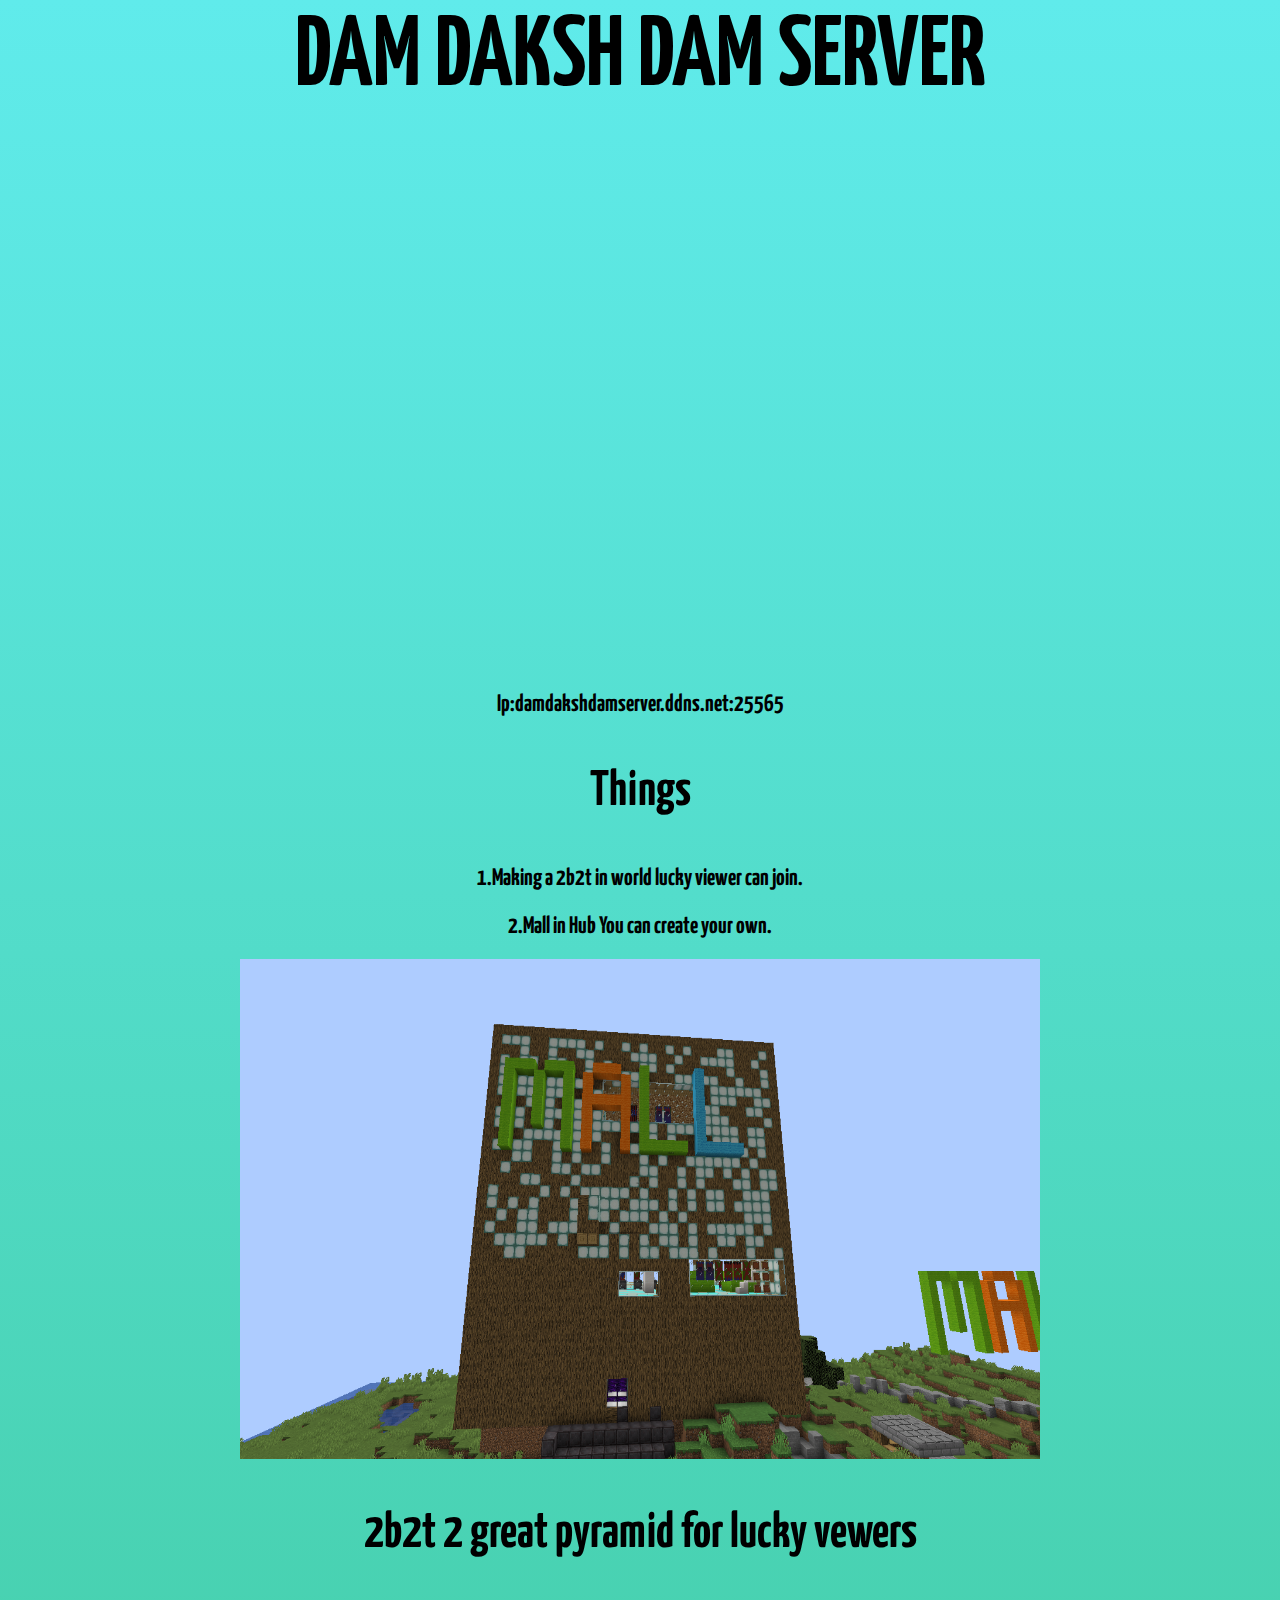
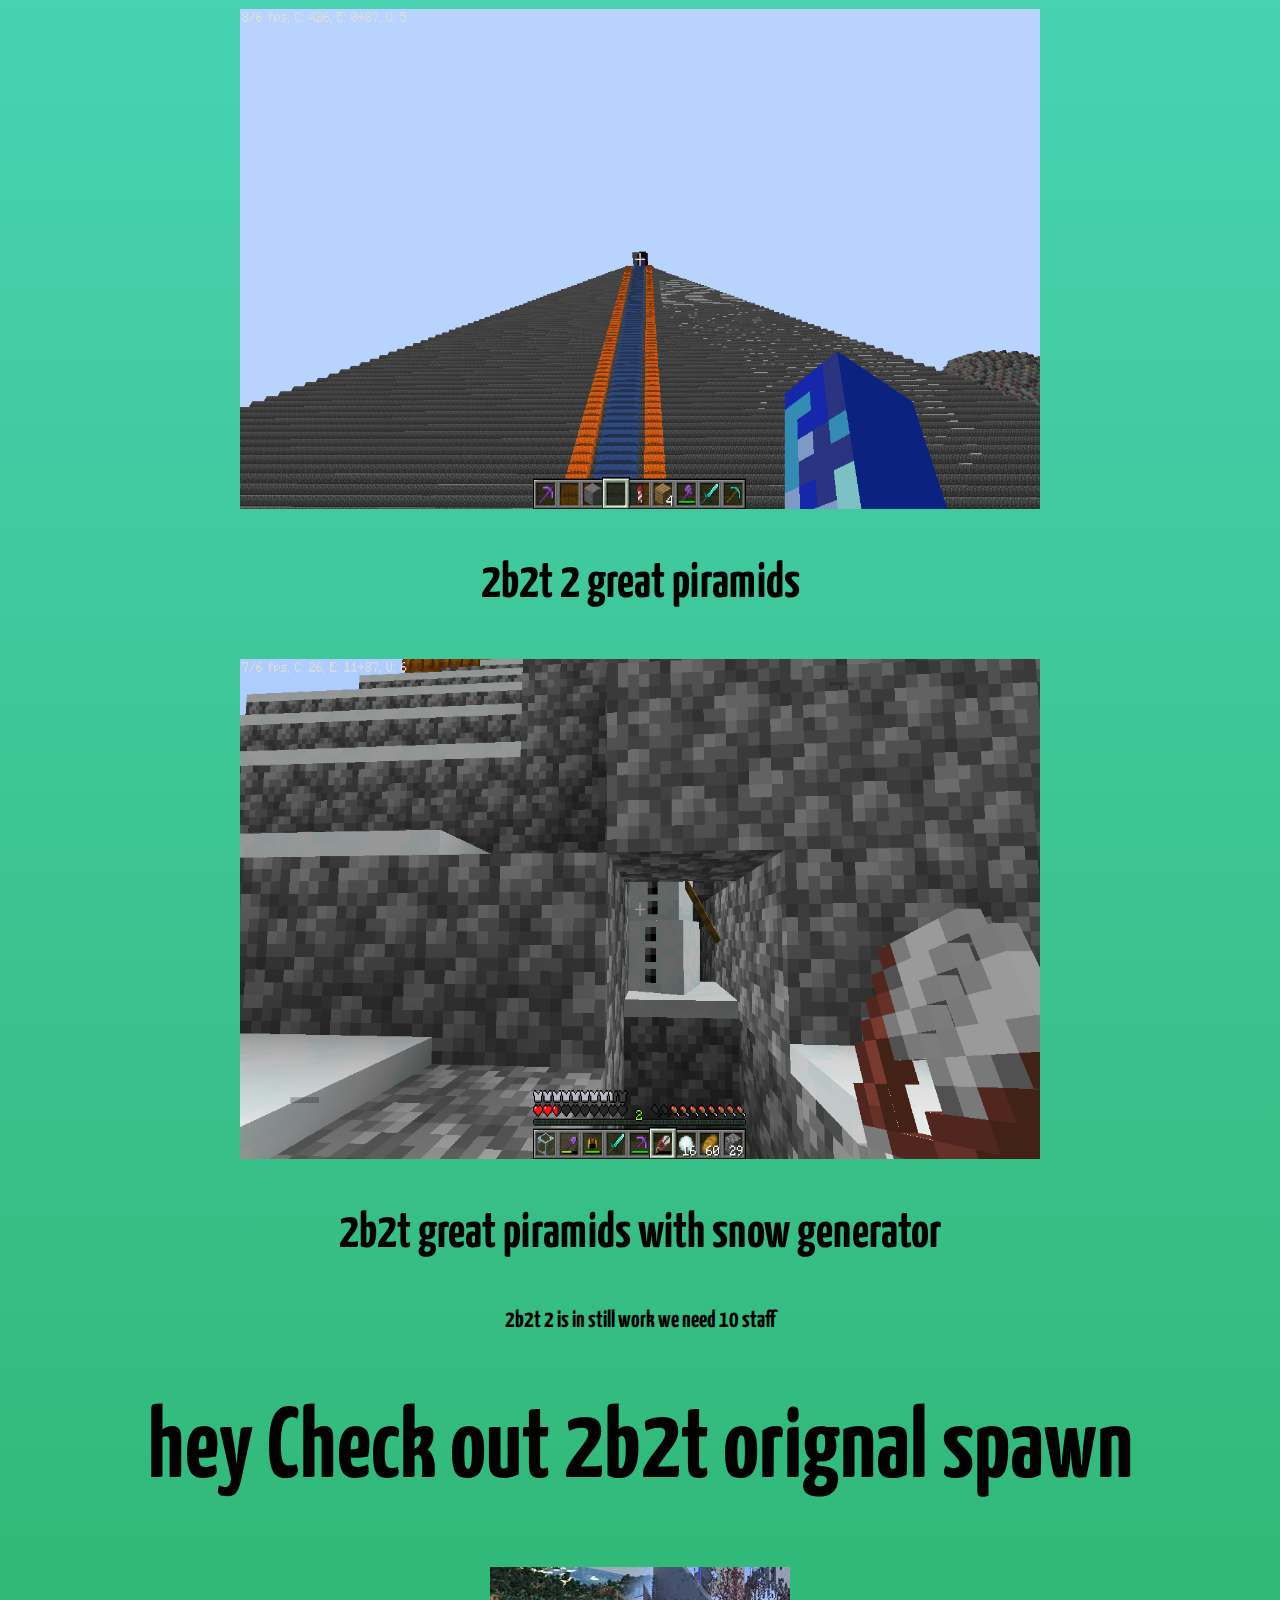
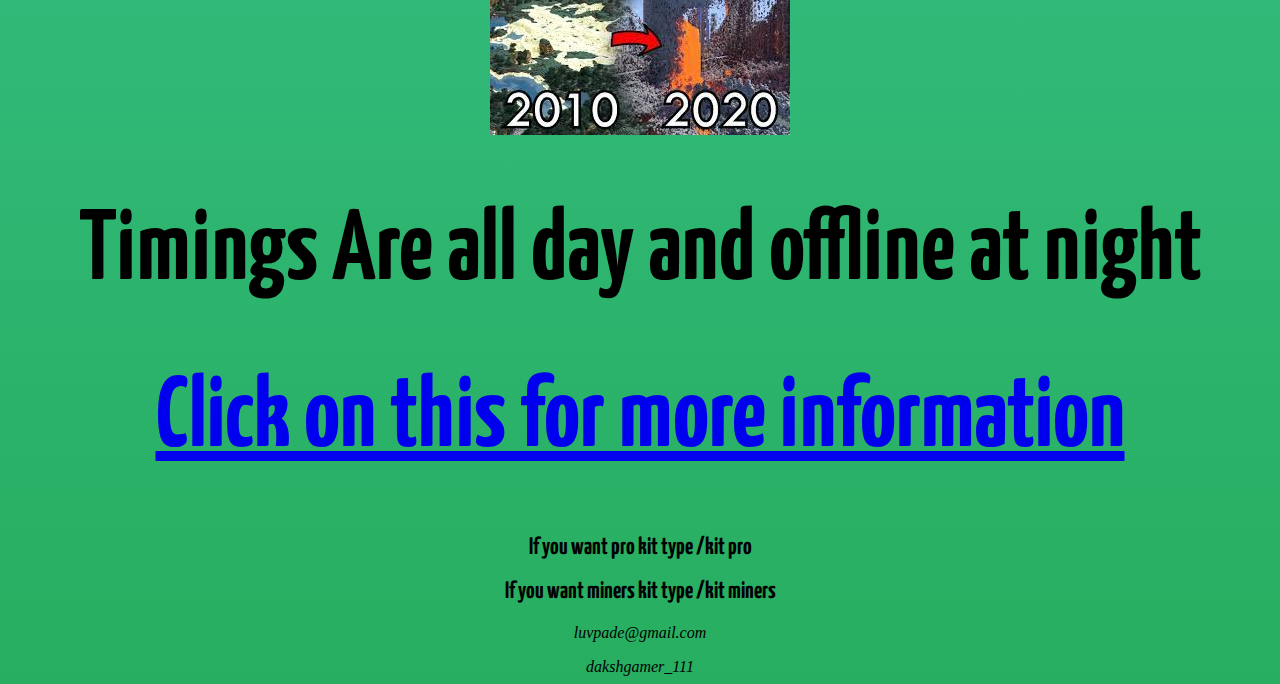
==== index.html @ b47094e1 "Update index.html" ====
<html>
  <head>
      <title>DAM DAKSH DAM SERVER</title>
       <link rel="stylesheet" type="text/css" href="style.css">
      <link rel="preconnect" href="https://fonts.gstatic.com">
<link href="https://fonts.googleapis.com/css2?family=Yanone+Kaffeesatz:wght@700&display=swap" rel="stylesheet">
    <link rel="preconnect" href="https://fonts.gstatic.com">
<link href="https://fonts.googleapis.com/css2?family=Josefin+Sans:ital@0;1&family=Yanone+Kaffeesatz:wght@700&display=swap" rel="stylesheet">
    <link rel="shortcut icon" type="image/png" href="3.png">
    <script src="main.js"></script>
  </head>
  <body>
    <h1>DAM DAKSH DAM SERVER</h1>
      <section>
          <div></div><br>
          <iframe width="853" height="480" src="https://www.youtube.com/embed/7zQIPbxpV8Y" title="YouTube video player" frameborder="0" allow="accelerometer; autoplay; clipboard-write; encrypted-media; gyroscope; picture-in-picture" allowfullscreen></iframe>
          <h2>Ip:damdakshdamserver.ddns.net:25565 </h2>
      </section>
      <section>
      <h3>Things</h3>
      <h2>1.Making a 2b2t in world lucky viewer can join.
          <p></p>
          2.Mall in Hub You can create your own.
        </h2>
      <a href="https://www.youtube.com/channel/UCymNrrX78J0guOyDTLupPgQ" target="_blank"><img src="2021-04-03_13.03.31.png" alt="mallinserver" width="800" height="500"></a>
          <h3>2b2t 2 great pyramid for lucky vewers</h3>
          <img src="2021-04-03_13.21.26.png" alt="mallinserver" width="800" height="500">
          <h3>2b2t 2 great piramids</h3>
          <img src="2021-04-03_15.40.05.png" alt="mallinserver" width="800" height="500">
          <h3>2b2t great piramids  with snow generator</h3>
          <h2>2b2t 2 is in still work we need 10 staff </h2>
          <h1>hey Check out 2b2t orignal spawn </h1>
          <img src="[data-uri]"
      </section>
    <h1>Timings Are all day and offline at night</h1>
    <a href="https://darshpatel123.github.io/My-pearsnol-website-By-darsh/" target="_blank"><h1>Click on this for more information</h1></a>
    <section>
          <h2 onclick="one()"id="j1">If you want pro kit type /kit pro</h2><p></p>
      <h2 onclick="two()"id="j2">If you want miners kit type /kit miners</h2></section>
    <section><i class="fa fa-envelope-o" aria-hidden="true"><span class="material-icons-outlined">luvpade@gmail.com

      </i><p></p>
      <i class="fa fa-envelope-o" aria-hidden="true"><span class="material-icons-outlined">dakshgamer_111

</i></section>
      
          
  </body>
 <html>
---- style.css ----
body {
    text-align: center;
    background: linear-gradient(#60ebeb 0%, #27ae60 100%);
}

h1 {
    font-family: 'Yanone Kaffeesatz', sans-serif;
  font-size: 100px;
}


h2{
    font-family: 'Josefin Sans', sans-serif;
font-family: 'Yanone Kaffeesatz', sans-serif;
}
h3{

  font-size: 50px;
font-family: 'Yanone Kaffeesatz', sans-serif;
}
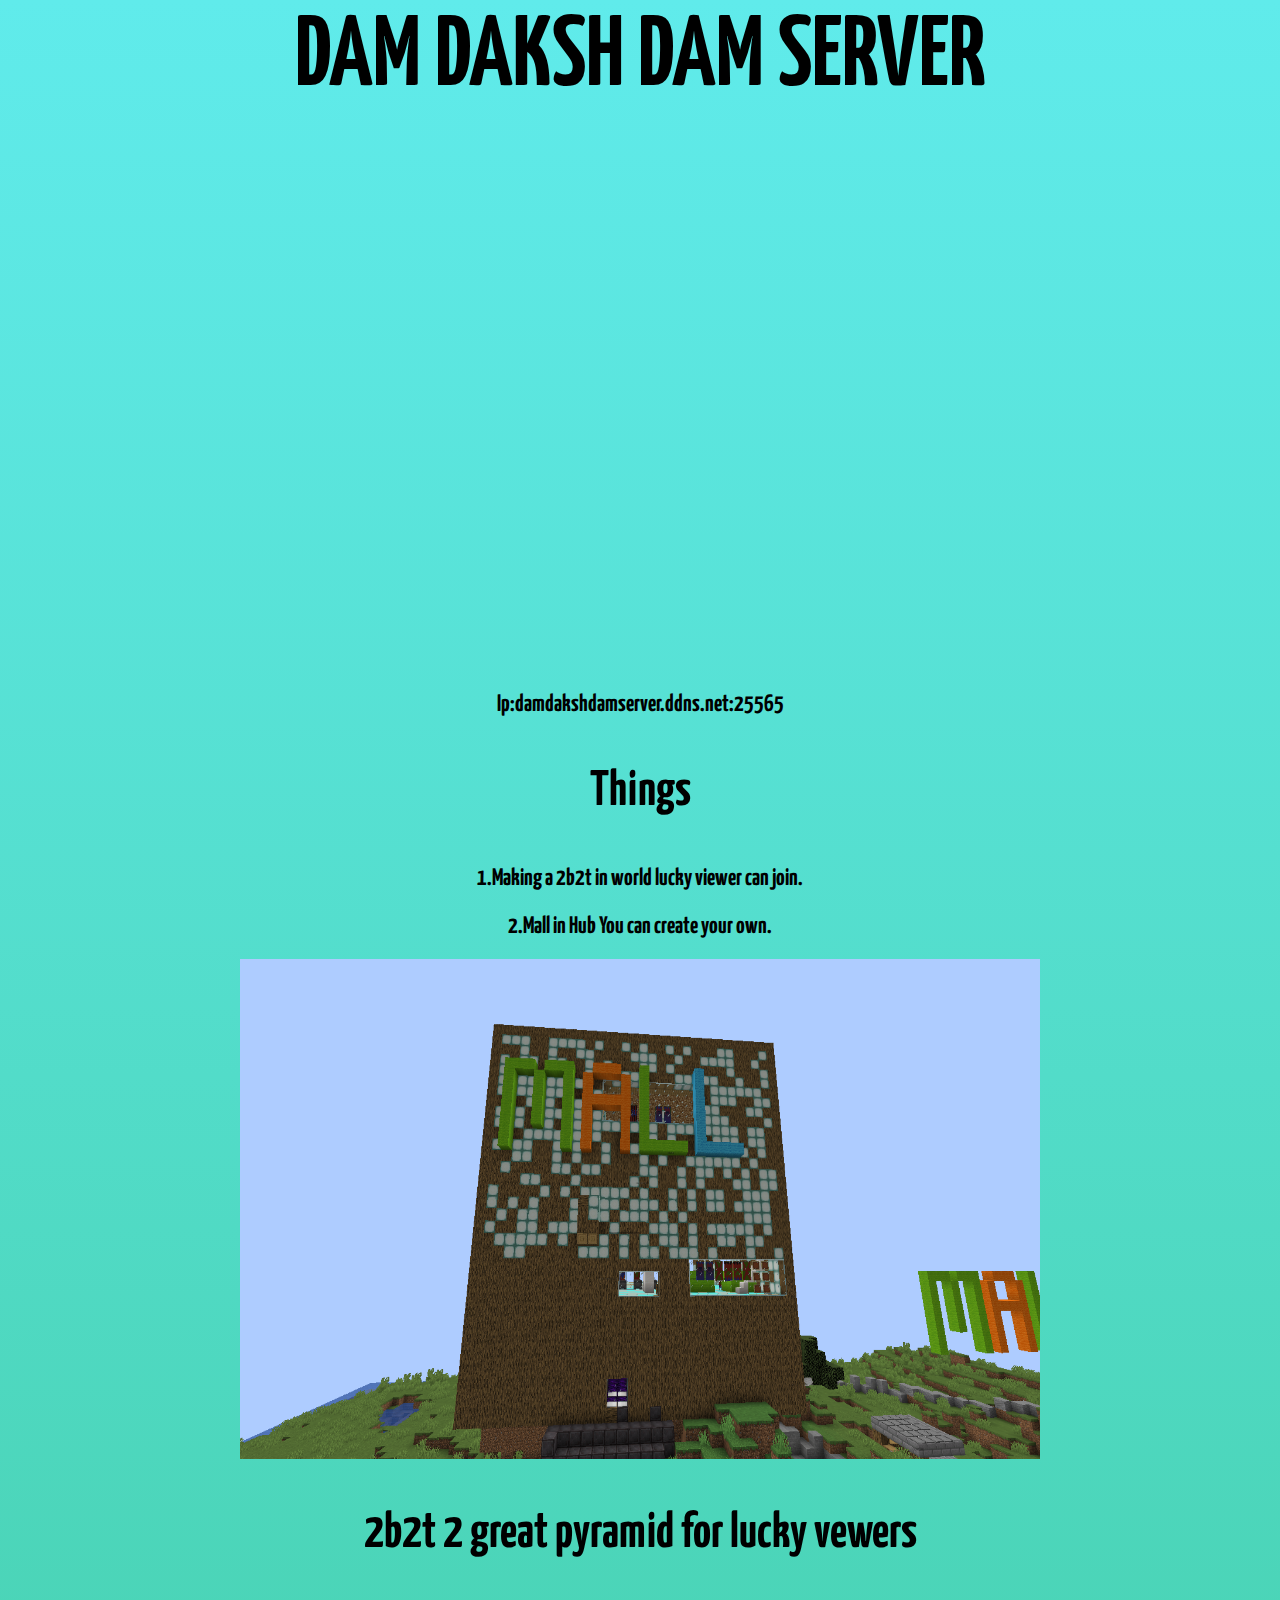
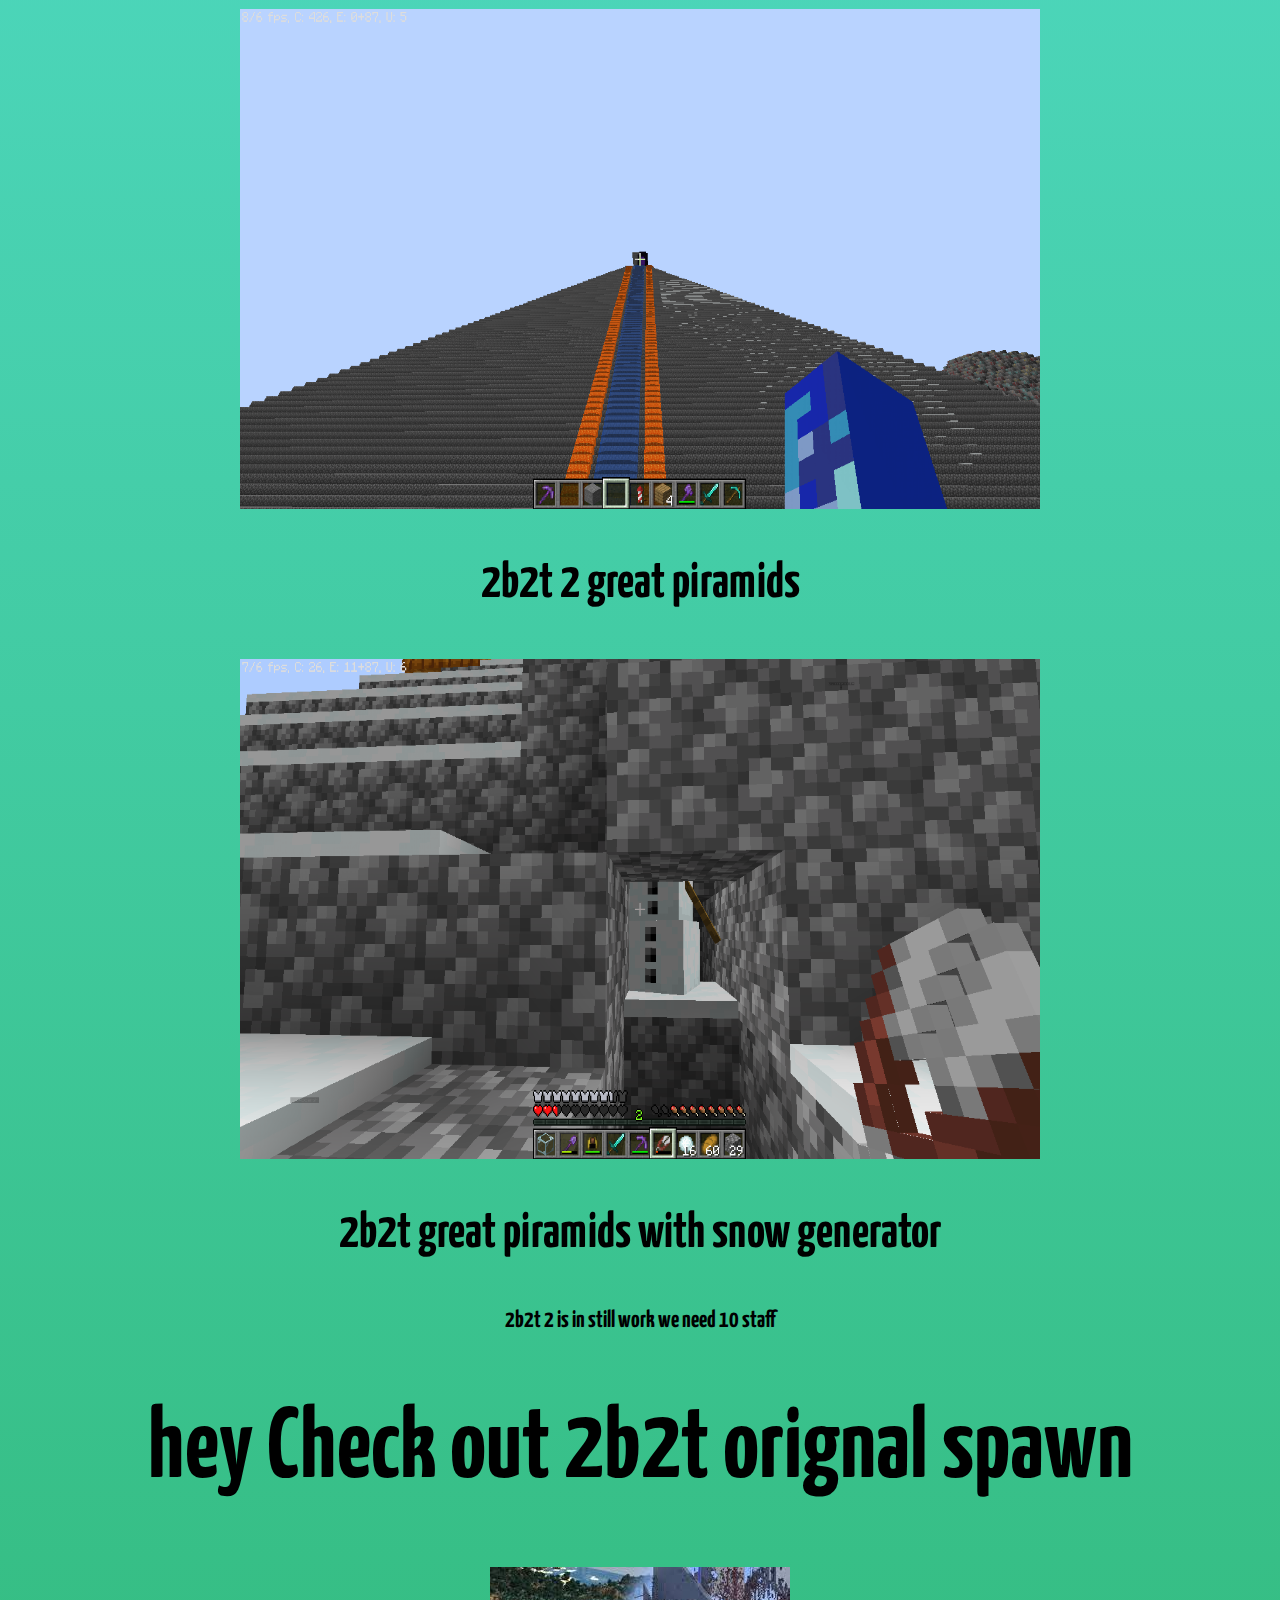
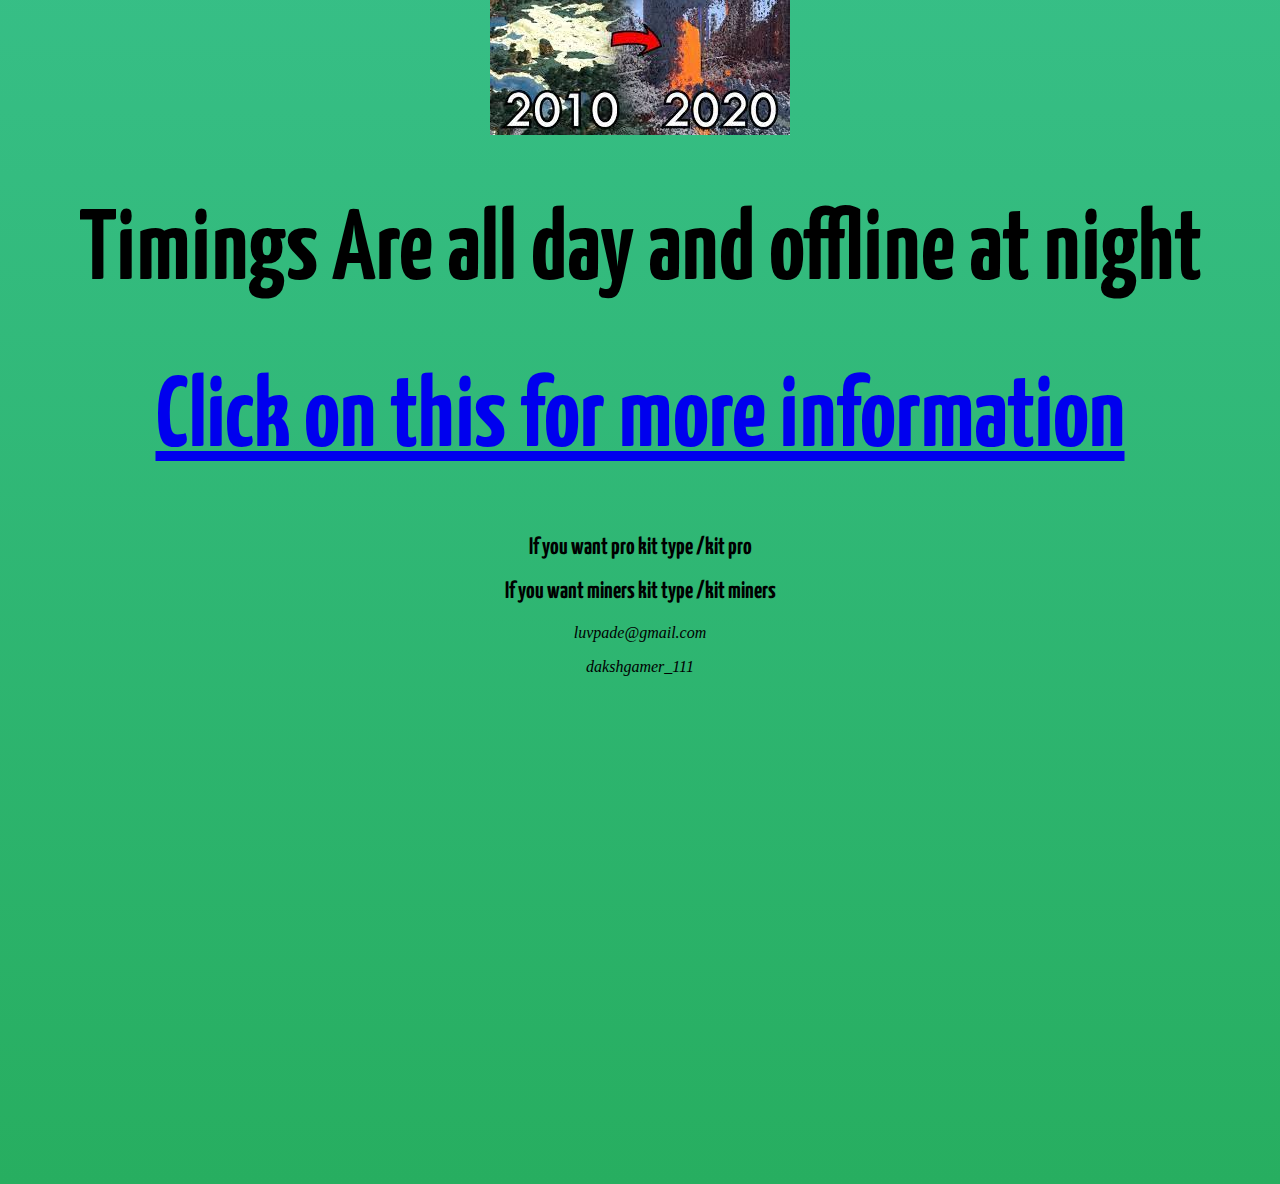
==== commit 2339c1cc: "Update index.html" ====
--- a/index.html
+++ b/index.html
@@ -14,7 +14,7 @@
       <section>
           <div></div><br>
           <iframe width="853" height="480" src="https://www.youtube.com/embed/7zQIPbxpV8Y" title="YouTube video player" frameborder="0" allow="accelerometer; autoplay; clipboard-write; encrypted-media; gyroscope; picture-in-picture" allowfullscreen></iframe>
-          <h2>Ip:damdakshdamserver.ddns.net:25565 </h2>
+          <h2>Ip:damdakshdamserver.ddns.net:25565</h2>
       </section>
       <section>
       <h3>Things</h3>
@@ -43,6 +43,7 @@
       <i class="fa fa-envelope-o" aria-hidden="true"><span class="material-icons-outlined">dakshgamer_111
 
 </i></section>
+      <section><a href="https://discord.gg/YuksMXqMN9"><iframe src="https://discordapp.com/widget?id=783204835788980234&theme=dark" width="350" height="500" allowtransparency="true" frameborder="0" sandbox="allow-popups allow-popups-to-escape-sandbox allow-same-origin allow-scripts"></iframe></a></section>
       
           
   </body>
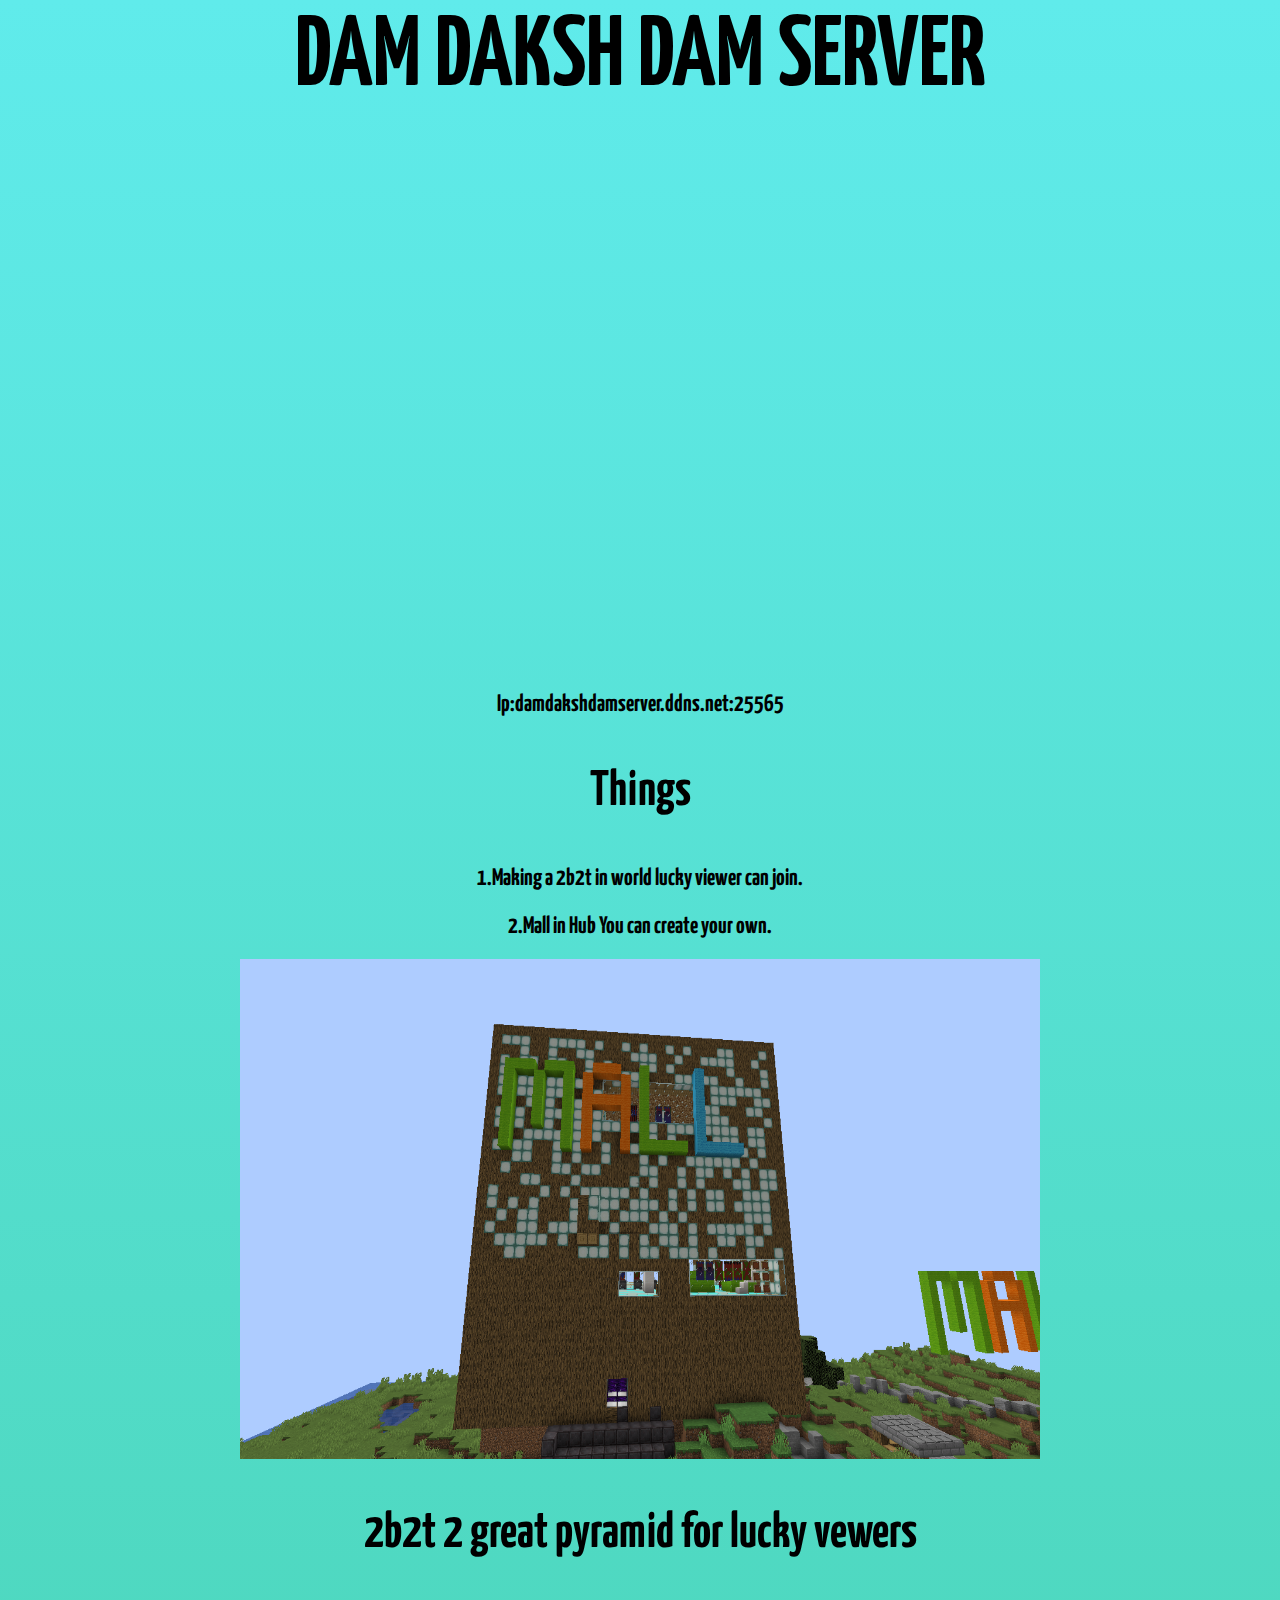
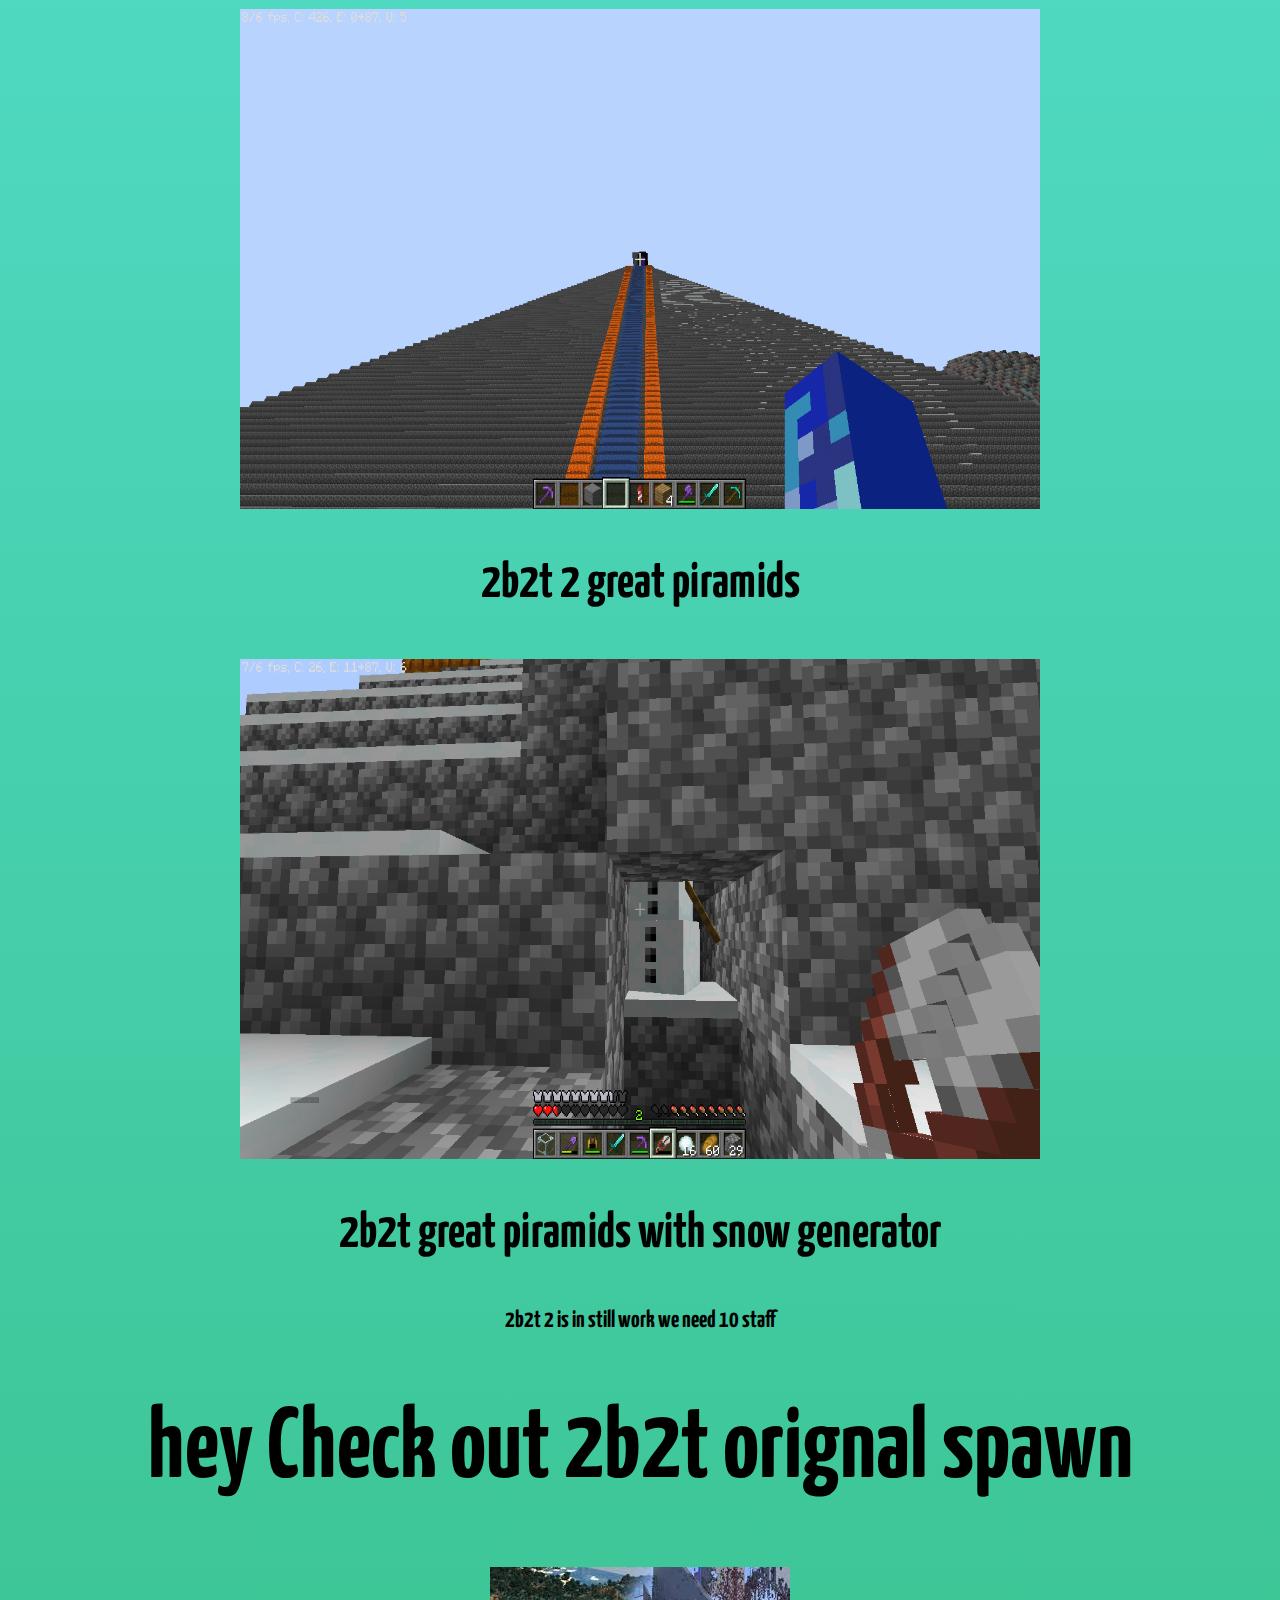
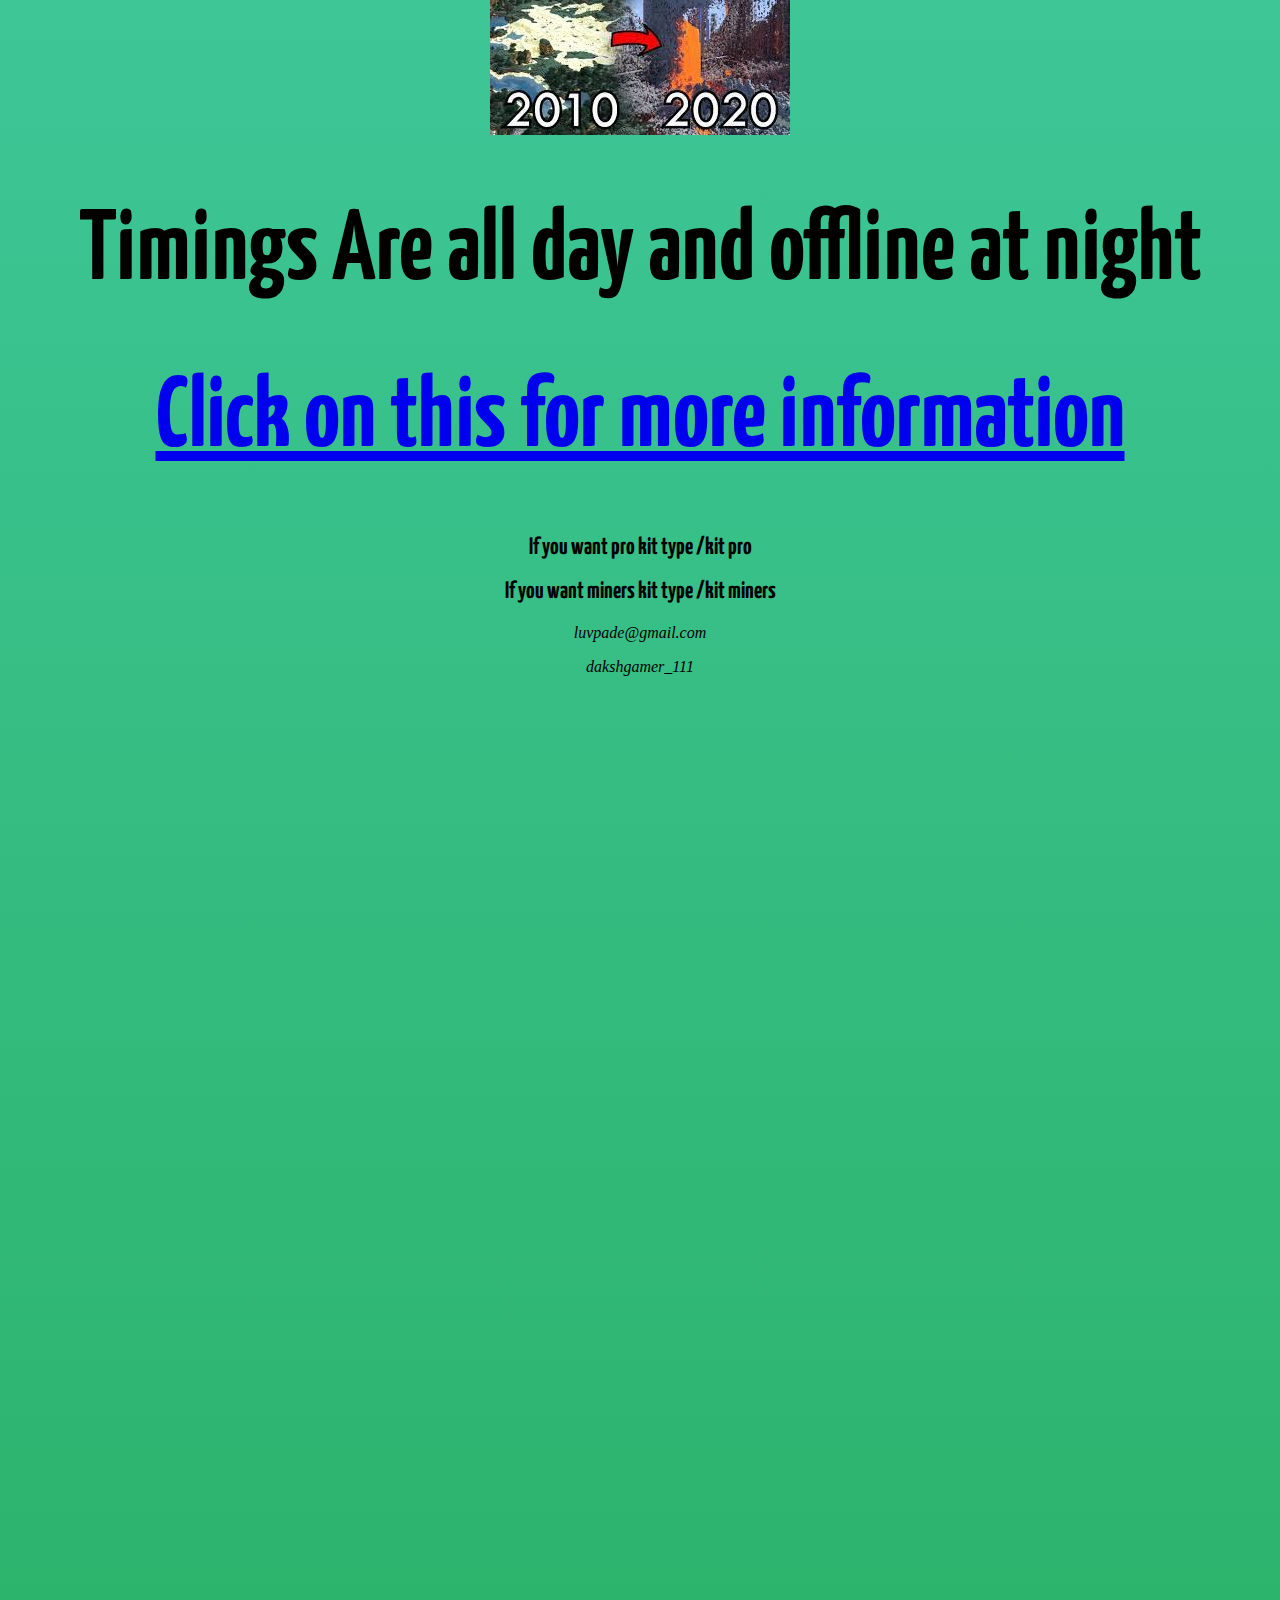
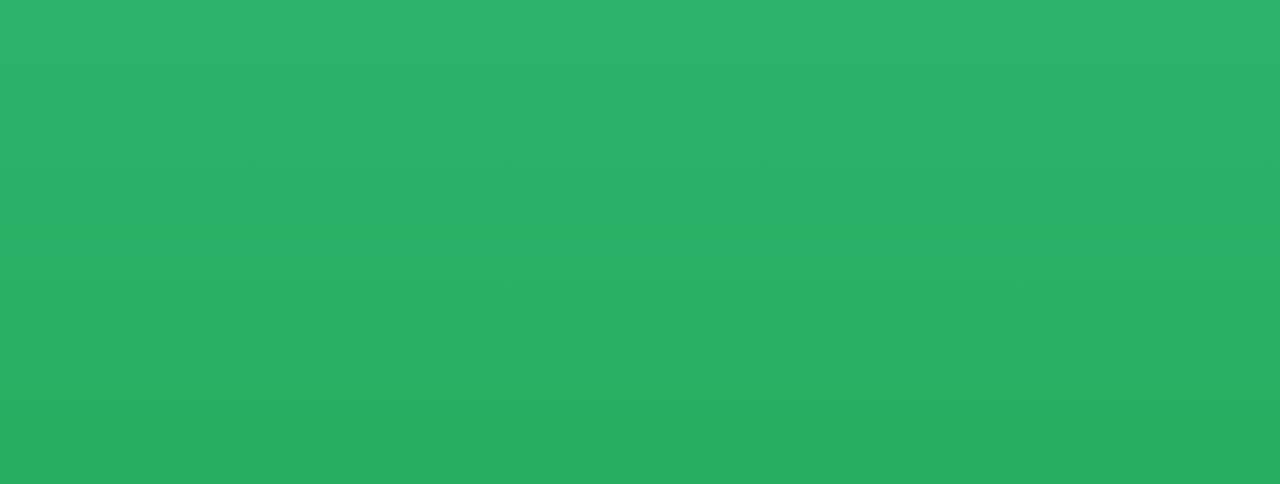
==== commit ee2b0a9e: "Update index.html" ====
--- a/index.html
+++ b/index.html
@@ -44,7 +44,7 @@
 
 </i></section>
       <section><a href="https://discord.gg/YuksMXqMN9"><iframe src="https://discordapp.com/widget?id=783204835788980234&theme=dark" width="350" height="500" allowtransparency="true" frameborder="0" sandbox="allow-popups allow-popups-to-escape-sandbox allow-same-origin allow-scripts"></iframe></a></section>
-      
+      <section><a><iframe src="https://www.youtube.com/channel/UCymNrrX78J0guOyDTLupPgQ" width="900" height="900" allowtransparency="true" frameborder="0" sandbox="allow-popups allow-popups-to-escape-sandbox allow-same-origin allow-scripts"></iframe><a></section>      
           
   </body>
  <html> 
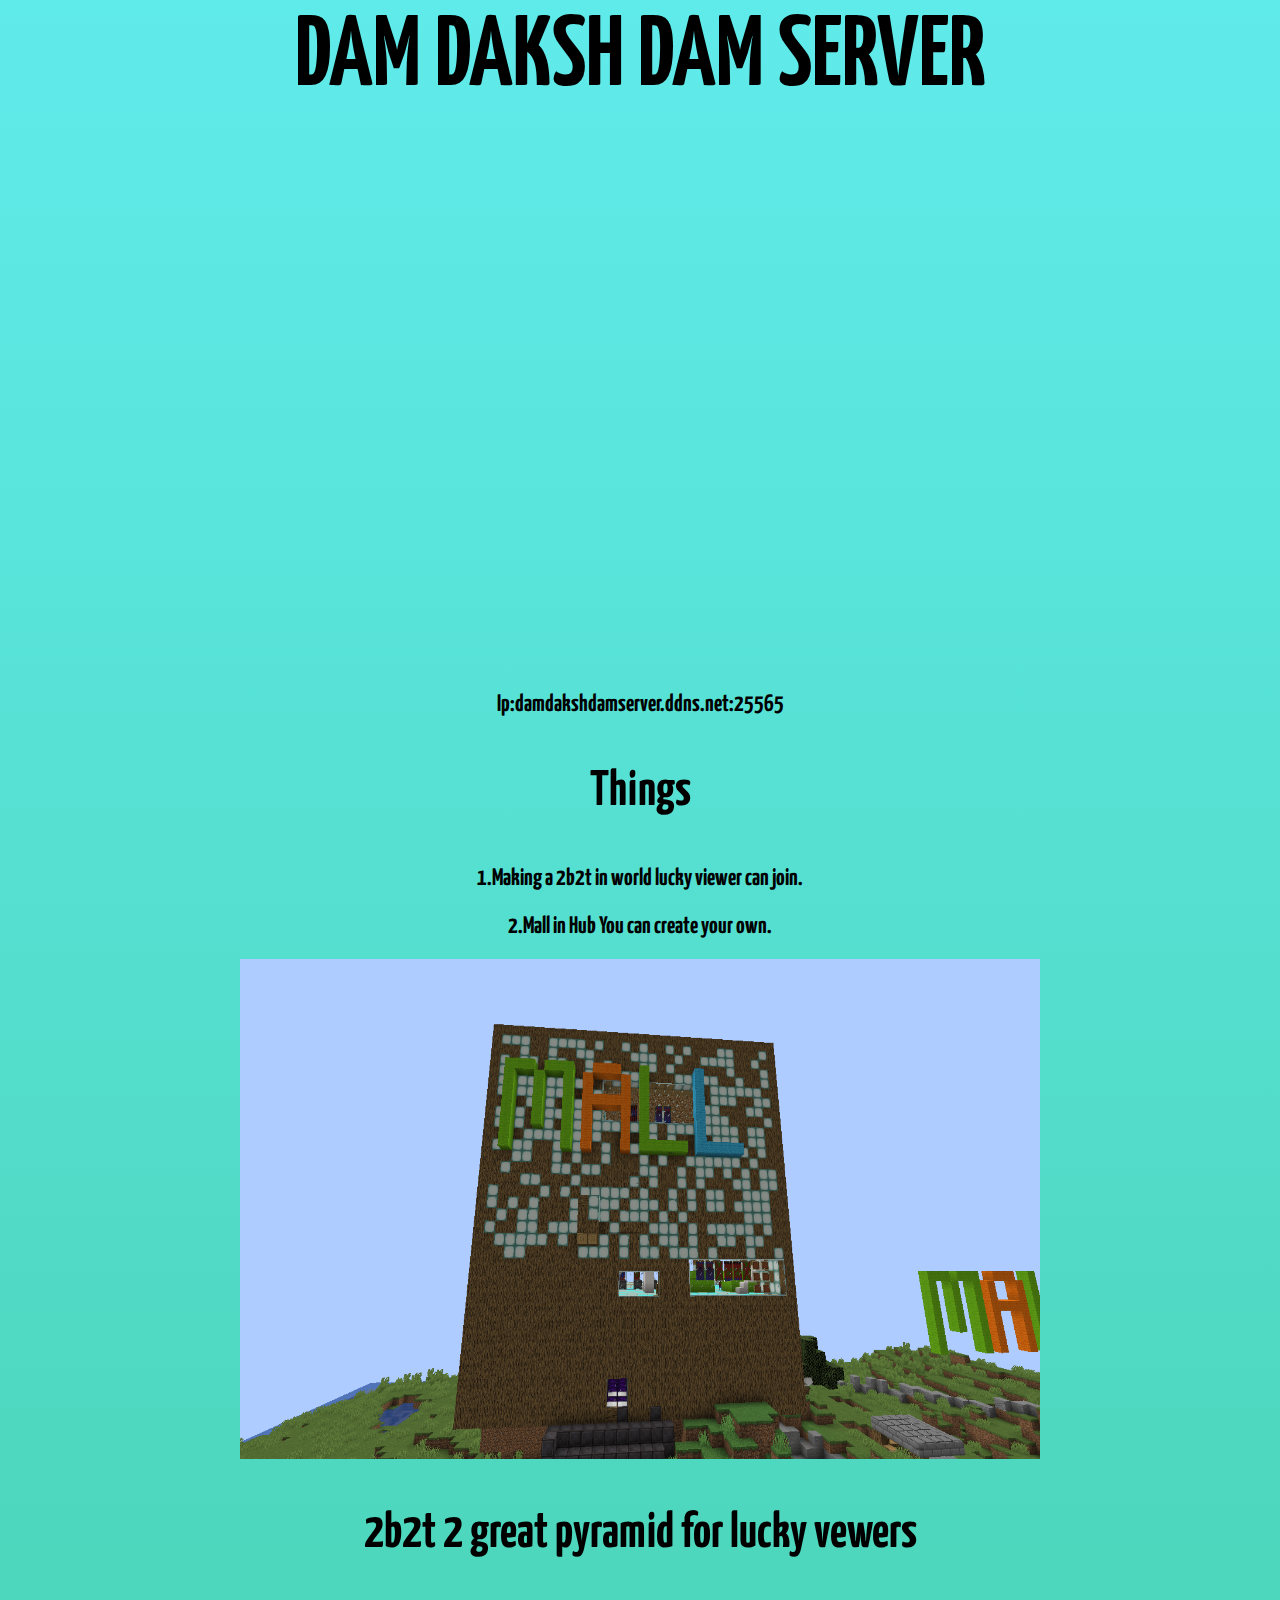
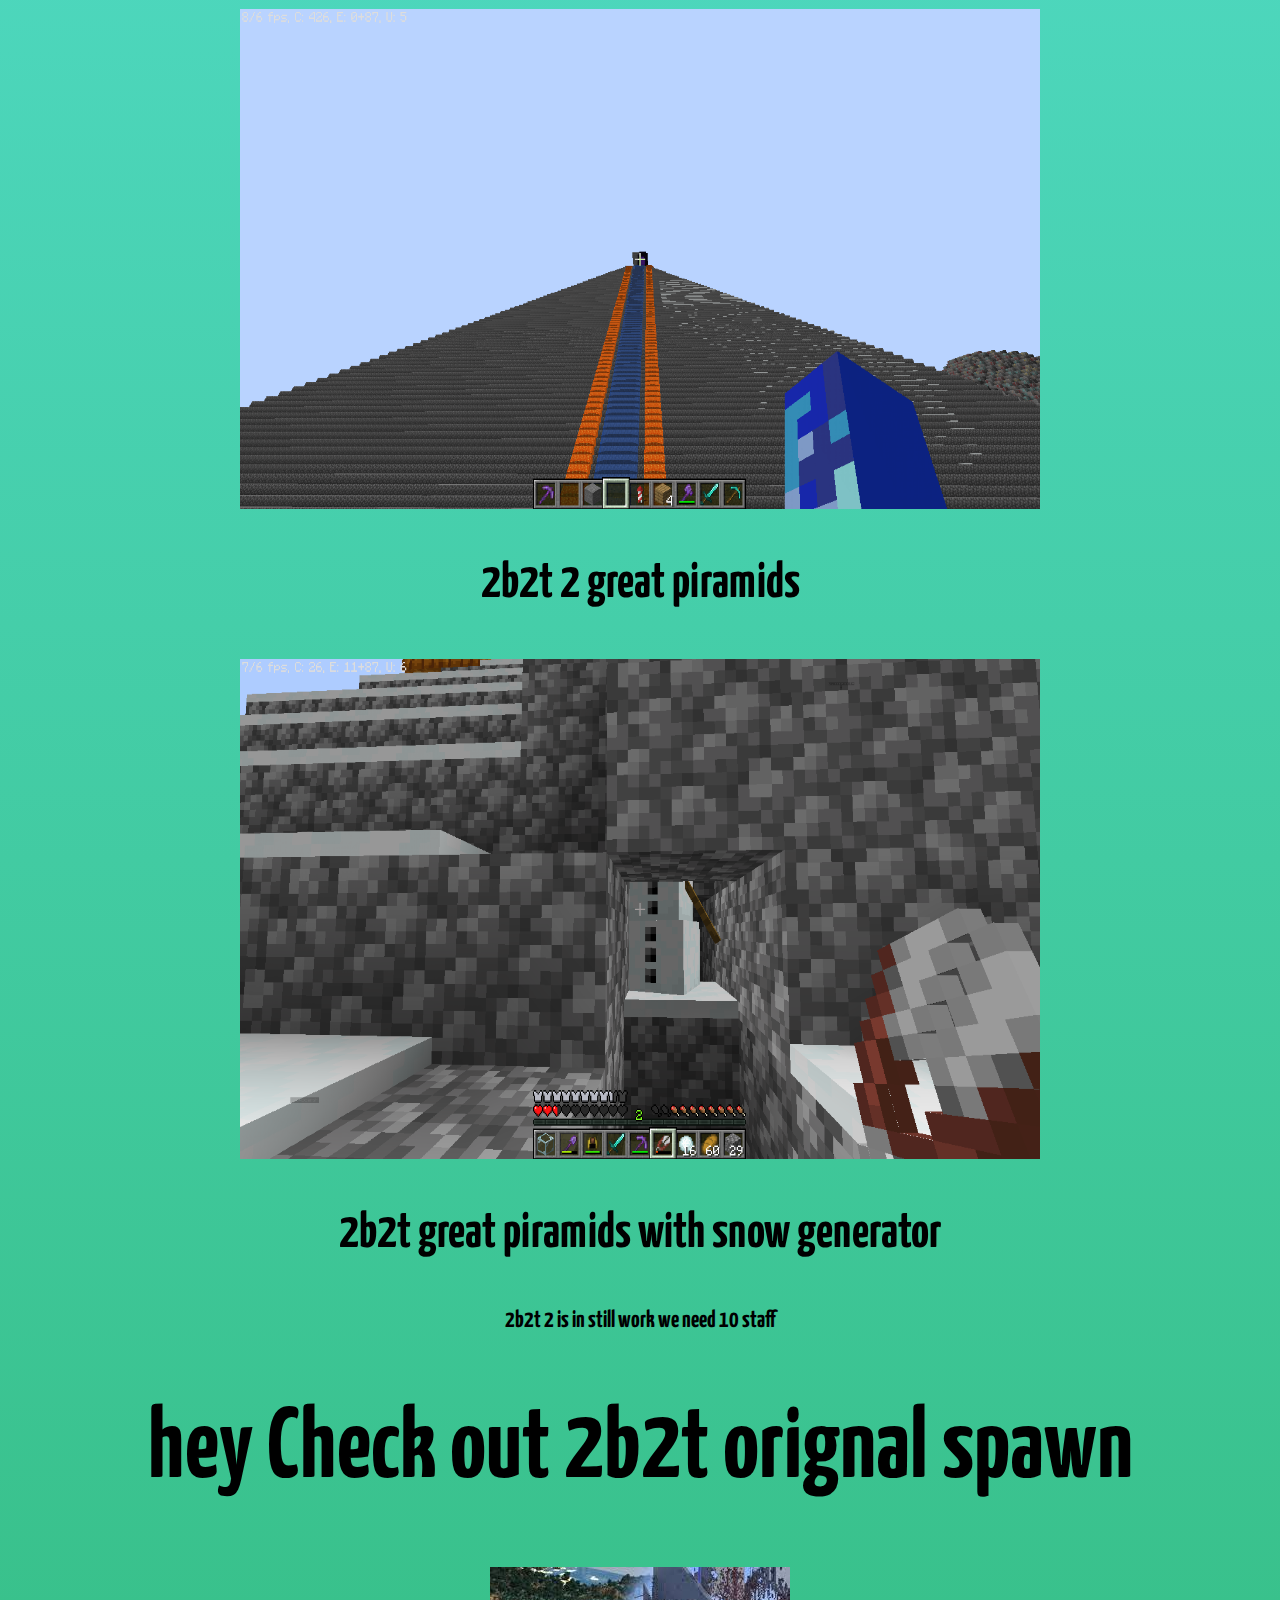
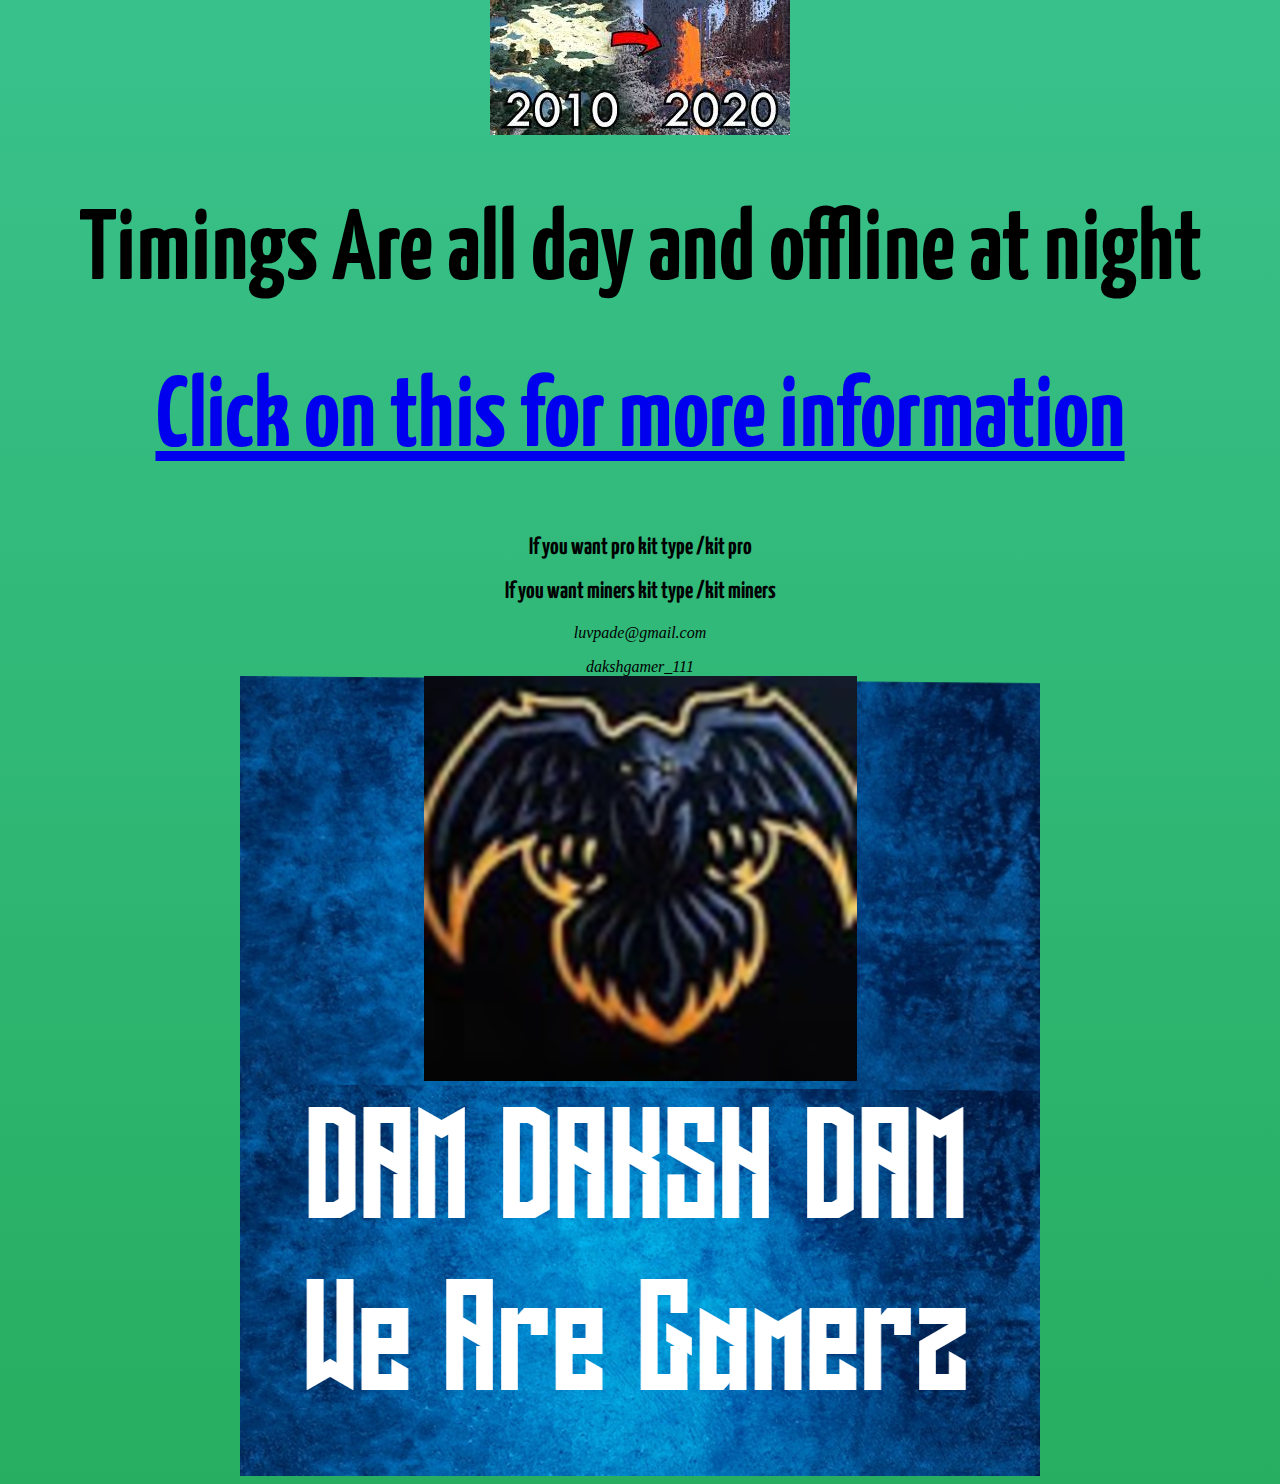
==== commit f13bc94d: "Update index.html" ====
--- a/index.html
+++ b/index.html
@@ -42,9 +42,7 @@
       </i><p></p>
       <i class="fa fa-envelope-o" aria-hidden="true"><span class="material-icons-outlined">dakshgamer_111
 
-</i></section>
-      <section><a href="https://discord.gg/YuksMXqMN9"><iframe src="https://discordapp.com/widget?id=783204835788980234&theme=dark" width="350" height="500" allowtransparency="true" frameborder="0" sandbox="allow-popups allow-popups-to-escape-sandbox allow-same-origin allow-scripts"></iframe></a></section>
-      <section><a><iframe src="https://www.youtube.com/channel/UCymNrrX78J0guOyDTLupPgQ" width="900" height="900" allowtransparency="true" frameborder="0" sandbox="allow-popups allow-popups-to-escape-sandbox allow-same-origin allow-scripts"></iframe><a></section>      
-          
+        </i></section>
+      <section><a href="https://www.youtube.com/channel/UCymNrrX78J0guOyDTLupPgQ"><img src="Untitled.png"><a></section>
   </body>
  <html> 
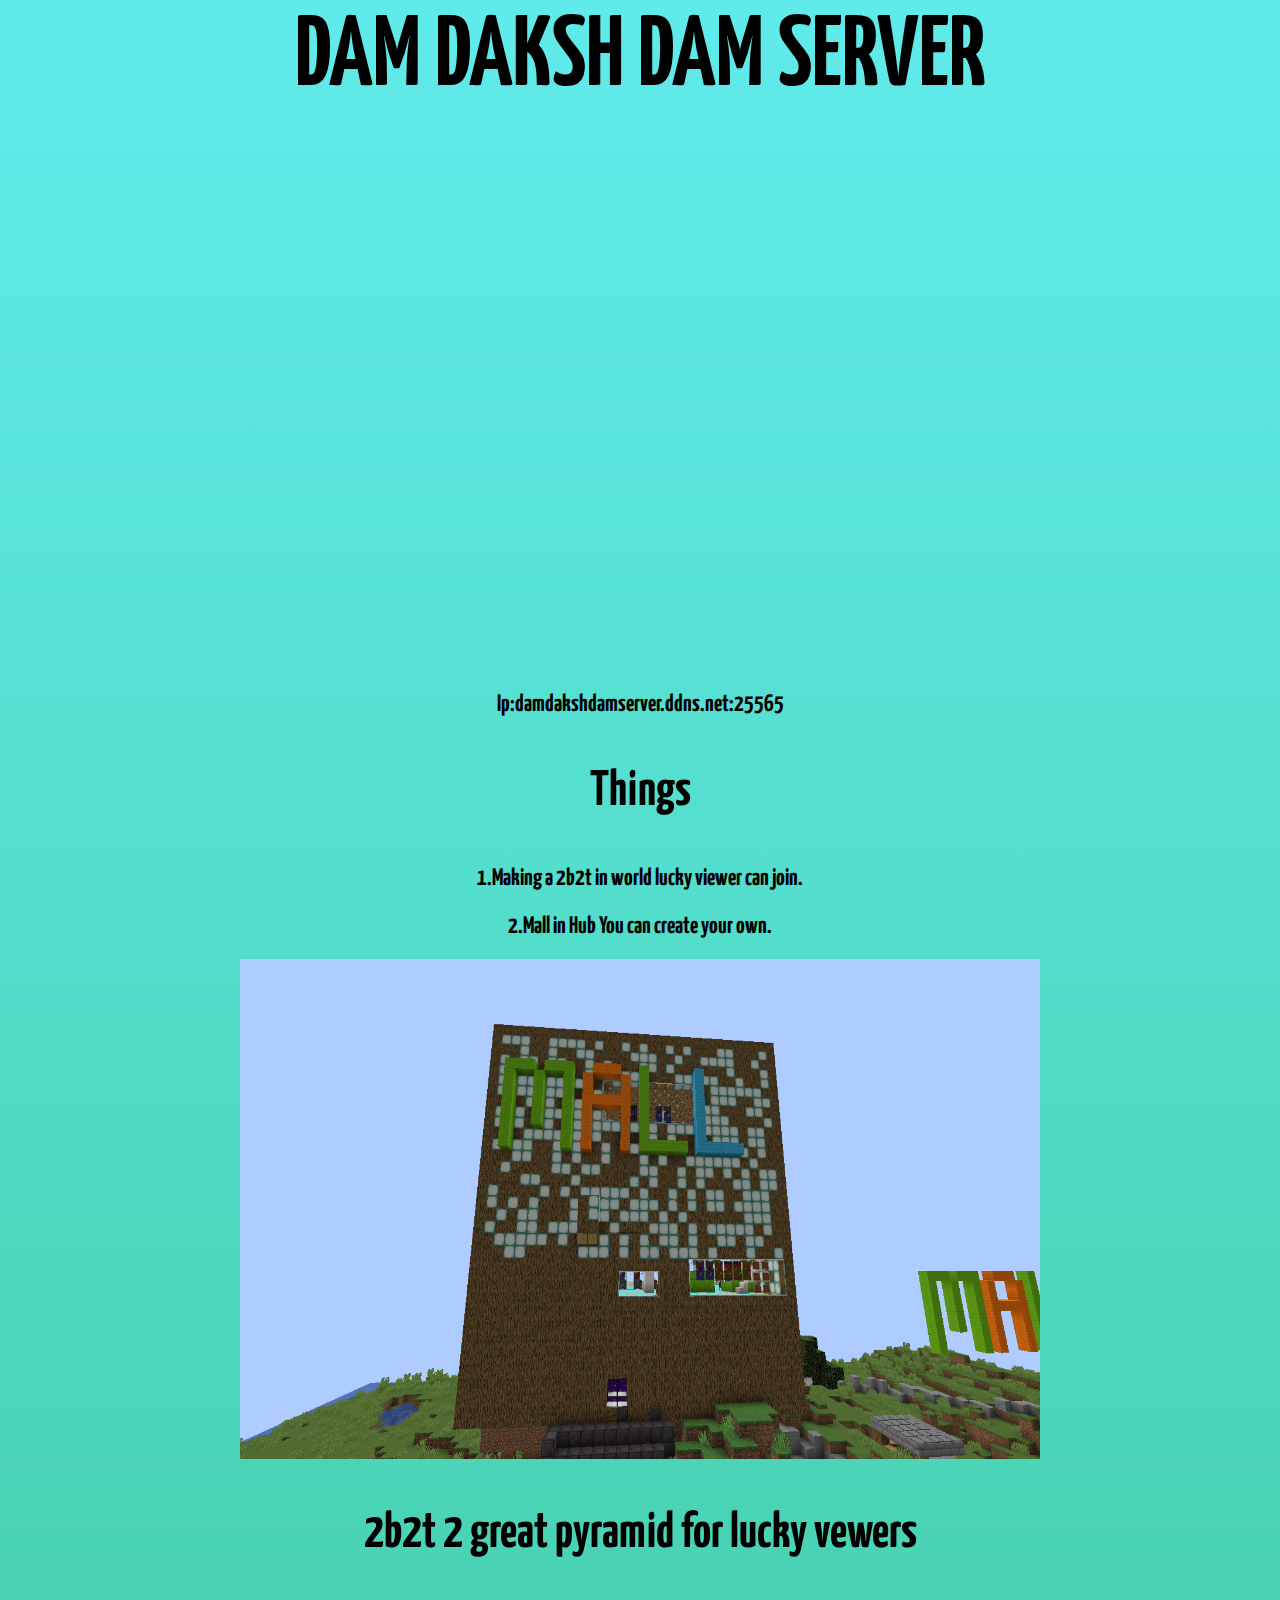
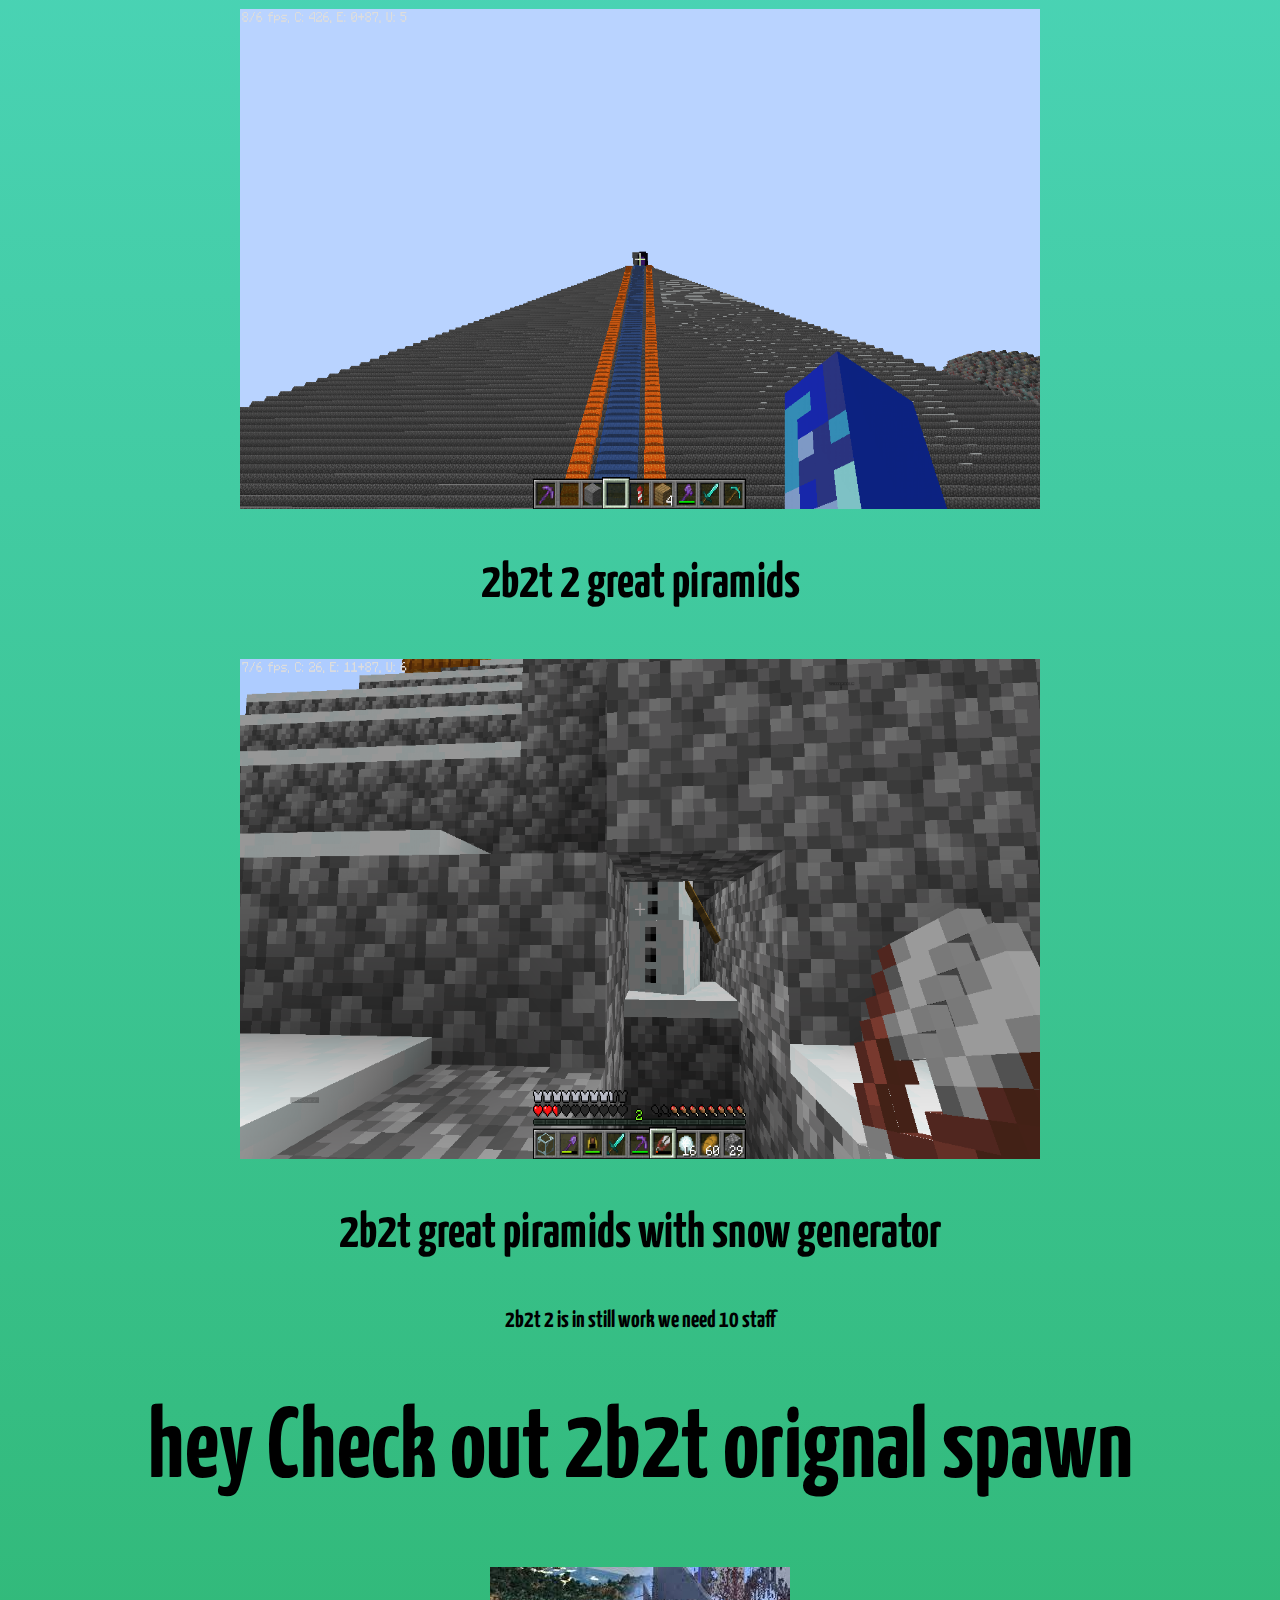
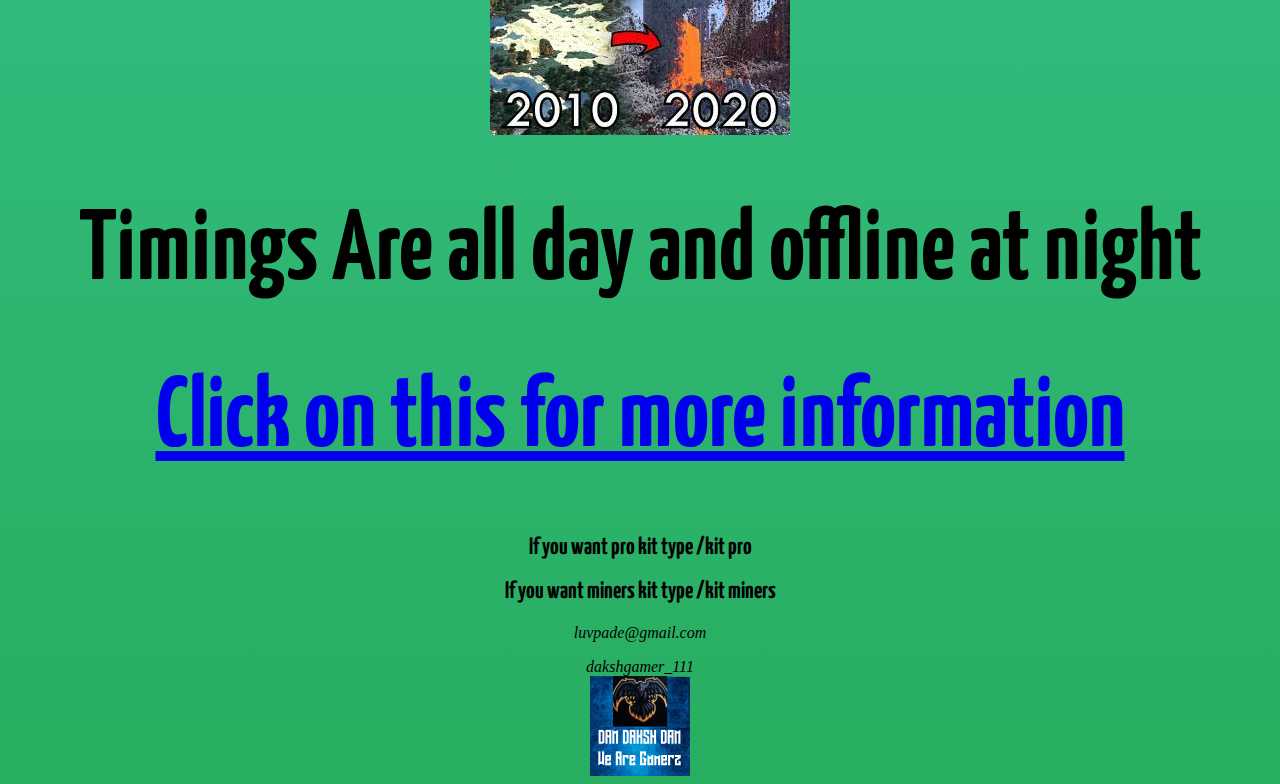
==== commit bc581f82: "Update index.html" ====
--- a/index.html
+++ b/index.html
@@ -43,6 +43,6 @@
       <i class="fa fa-envelope-o" aria-hidden="true"><span class="material-icons-outlined">dakshgamer_111
 
         </i></section>
-      <section><a href="https://www.youtube.com/channel/UCymNrrX78J0guOyDTLupPgQ"><img src="Untitled.png"><a></section>
+      <section><a href="https://www.youtube.com/channel/UCymNrrX78J0guOyDTLupPgQ"><img src="Untitled.png" width="100" hieght="100"><a></section>
   </body>
  <html> 
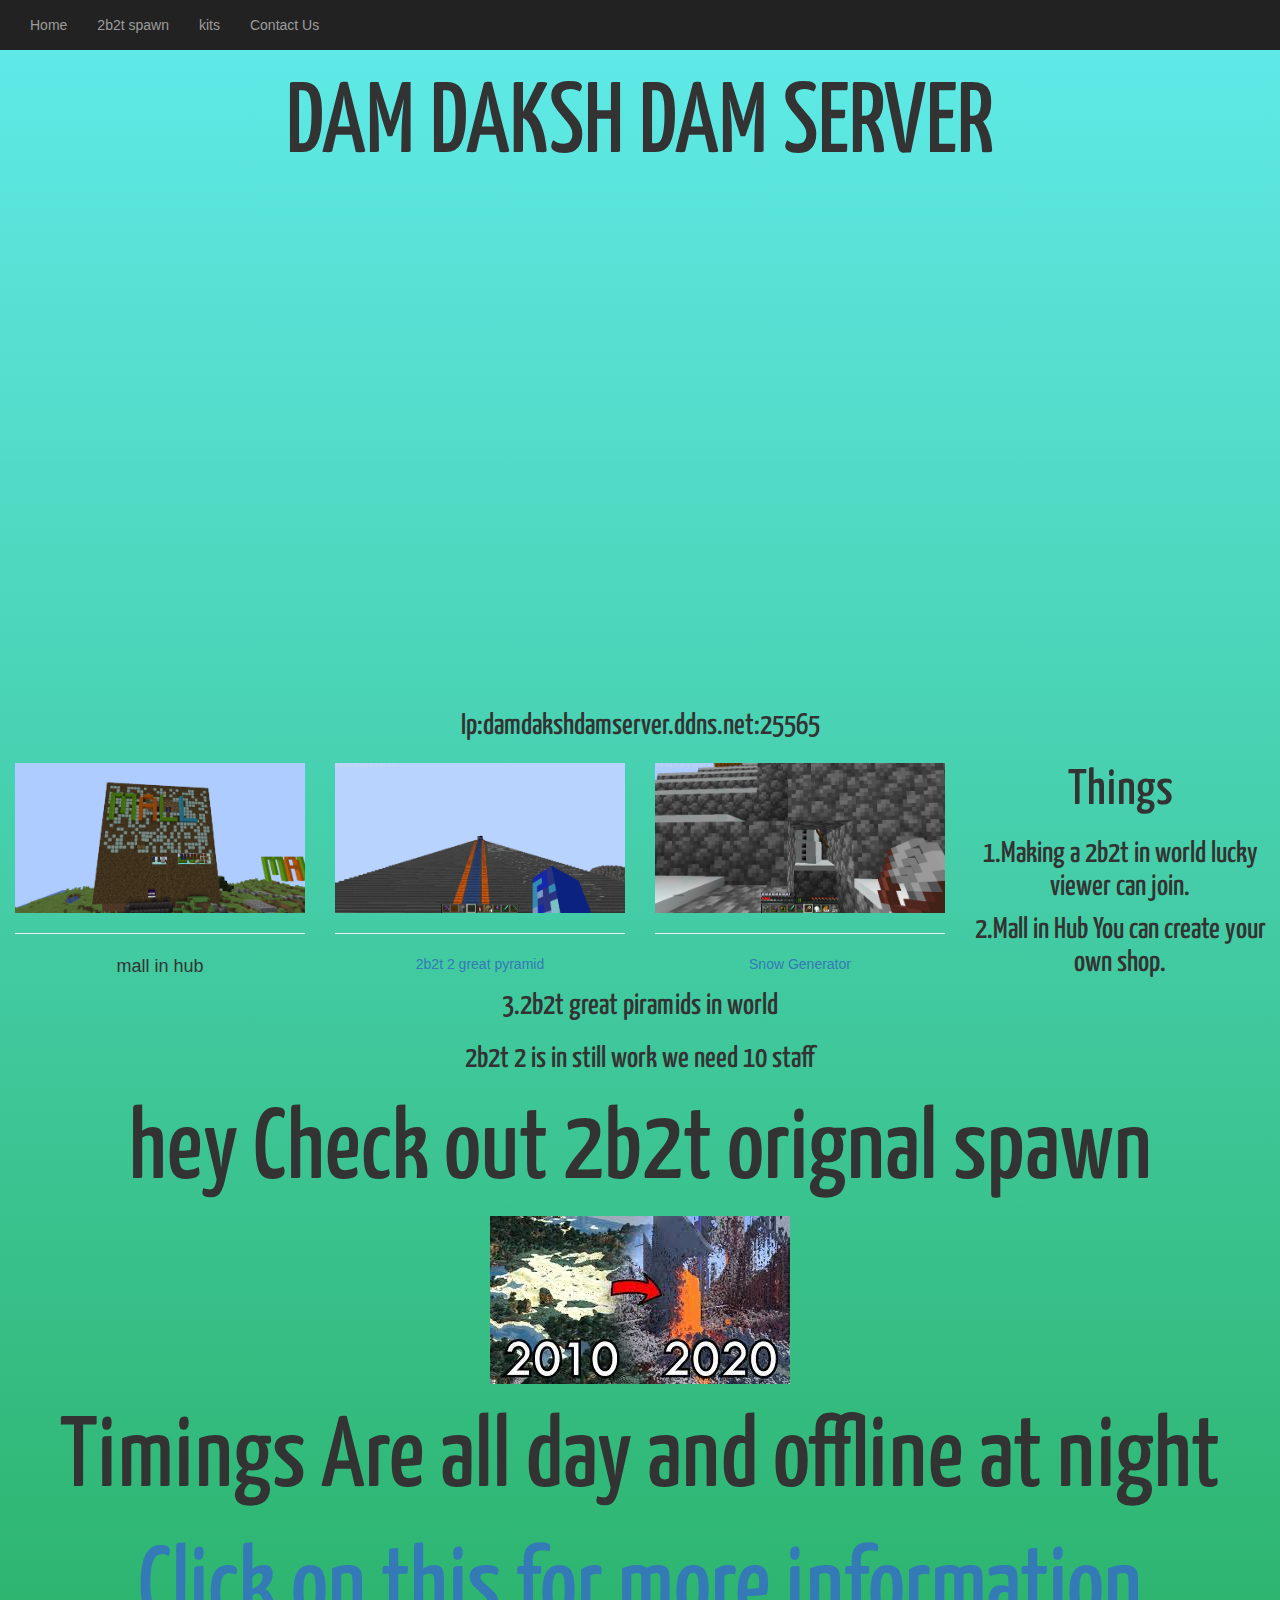
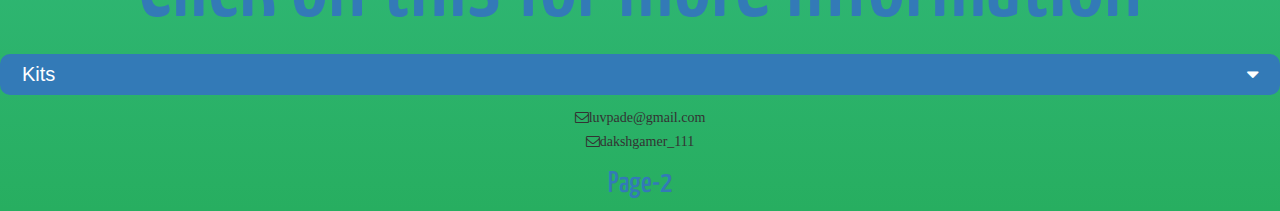
==== commit 63d6b01c: "Add files via upload" ====
--- a/index.html
+++ b/index.html
@@ -1,6 +1,11 @@
 <html>
   <head>
-      <title>DAM DAKSH DAM SERVER</title>
+    <meta name="viewport" content="width=device-width, initial-scale=1">
+<link rel="stylesheet" href="https://maxcdn.bootstrapcdn.com/bootstrap/3.4.0/css/bootstrap.min.css">
+<script src="https://ajax.googleapis.com/ajax/libs/jquery/3.4.1/jquery.min.js"></script>
+<script src="https://maxcdn.bootstrapcdn.com/bootstrap/3.4.0/js/bootstrap.min.js"></script>
+<link rel="stylesheet" href="https://cdnjs.cloudflare.com/ajax/libs/font-awesome/4.7.0/css/font-awesome.min.css">
+      <title id="#">DAM DAKSH DAM SERVER</title>
        <link rel="stylesheet" type="text/css" href="style.css">
       <link rel="preconnect" href="https://fonts.gstatic.com">
 <link href="https://fonts.googleapis.com/css2?family=Yanone+Kaffeesatz:wght@700&display=swap" rel="stylesheet">
@@ -10,6 +15,26 @@
     <script src="main.js"></script>
   </head>
   <body>
+    <nav class="navbar-inverse" style="position:sticky;top:0;z-index:99999">
+
+      <div class="navbar-header">
+          <button type="button" class="navbar-toggle" data-toggle="collapse" data-target="#myNavbar">
+              <span class="icon-bar"></span>
+              <span class="icon-bar"></span>
+              <span class="icon-bar"></span>
+          </button>
+      </div>
+      <div class="collapse navbar-collapse" id="myNavbar">
+          <ul class="nav navbar-nav">
+            <li><a href="#">Home</a></li>
+            <li><a href="#iii">2b2t spawn</a></li>
+            <li><a href="#kits">kits</a></li>
+            <li><a href="#cont">Contact Us</a></li>
+   
+          </ul>
+      </div>
+
+  </nav>
     <h1>DAM DAKSH DAM SERVER</h1>
       <section>
           <div></div><br>
@@ -17,32 +42,119 @@
           <h2>Ip:damdakshdamserver.ddns.net:25565</h2>
       </section>
       <section>
+        <section><div class="col-lg-3 col-md-3 col-sm-3 col-xs-6 book"  data-toggle="modal" data-target="#Space_Encyclopaedia">
+          <img src="2021-04-03_13.03.31.png" class="img-responsive">
+          
+          <hr >
+          <h4 class="modal-title">mall in hub</h4>
+        </div>
+        <!-- Modal -->
+        <div class="modal fade" id="Space_Encyclopaedia">
+          <div class="modal-dialog">
+            <!-- Modal content-->
+            <div class="modal-content"  >
+              <div class="modal-header">
+                <button type="button" class="close" data-dismiss="modal">&times;</button>
+                <h4 class="modal-title">Mall</h4>
+              </div>
+              
+              <div class="modal-body">
+                <img src="2021-04-03_13.03.31.png" class="img-responsive img_modal">
+                <p class="p_modal">Mall<br>
+                
+                 </p>
+              </div>
+            </div>
+          </div>
+        </div>
+        <div class="col-lg-3 col-md-3 col-sm-3 col-xs-6 book"  data-toggle="modal" data-target="#No_Place_Like_Space">
+          <img src="2021-04-03_13.21.26.png" class="img-responsive">
+          <hr >
+          <p class="text-primary">2b2t 2 great pyramid</p>
+        </div>
+        <!-- Modal -->
+        <div class="modal fade" id="No_Place_Like_Space">
+          <div class="modal-dialog">
+            <!-- Modal content-->
+            <div class="modal-content"  >
+              <div class="modal-header">`
+                <button type="button" class="close" data-dismiss="modal">&times;</button>
+                <h4 class="modal-title">2b2t 2 great pyramid for lucky vewers</h4>
+              </div>
+              
+              <div class="modal-body">
+                <img src="2021-04-03_13.21.26.png" class="img-responsive img_modal">
+                <p class="p_modal">2bt2 2 great piramids<br>
+  
+                 </p>
+              </div>
+            </div>
+          </div>
+        </div>
+        <div class="col-lg-3 col-md-3 col-sm-3 col-xs-6 book"  data-toggle="modal" data-target="#Man_on_the_Moon">
+          <img src="2021-04-03_15.40.05.png" class="img-responsive">
+          <hr >
+         <p class="text-primary">Snow Generator</p>
+        </div>
+        <!-- Modal -->
+        <div class="modal fade" id="Man_on_the_Moon">
+          <div class="modal-dialog">
+            <!-- Modal content-->
+            <div class="modal-content"  >
+              <div class="modal-header">
+                <button type="button" class="close" data-dismiss="modal">&times;</button>
+                <h4 class="modal-title"Snow Generator</h4>
+              </div>
+              
+              <div class="modal-body">
+                <img src="2021-04-03_15.40.05.png" class="img-responsive img_modal">
+                <p class="p_modal">snow Generator in 2b2t great pyraminds <br>
+                
+                 </p>
+              </div>
+            </div>
+          </div>
+        </div></section>
+        <section></section>
       <h3>Things</h3>
       <h2>1.Making a 2b2t in world lucky viewer can join.
           <p></p>
-          2.Mall in Hub You can create your own.
-        </h2>
-      <a href="https://www.youtube.com/channel/UCymNrrX78J0guOyDTLupPgQ" target="_blank"><img src="2021-04-03_13.03.31.png" alt="mallinserver" width="800" height="500"></a>
-          <h3>2b2t 2 great pyramid for lucky vewers</h3>
-          <img src="2021-04-03_13.21.26.png" alt="mallinserver" width="800" height="500">
-          <h3>2b2t 2 great piramids</h3>
-          <img src="2021-04-03_15.40.05.png" alt="mallinserver" width="800" height="500">
-          <h3>2b2t great piramids  with snow generator</h3>
+          2.Mall in Hub You can create your own shop.
+          <p></p>
+          3.2b2t great piramids in world 
+      </h2>
           <h2>2b2t 2 is in still work we need 10 staff </h2>
-          <h1>hey Check out 2b2t orignal spawn </h1>
+          <h1 id="iii">hey Check out 2b2t orignal spawn </h1>
           <img src="[data-uri]"
       </section>
     <h1>Timings Are all day and offline at night</h1>
     <a href="https://darshpatel123.github.io/My-pearsnol-website-By-darsh/" target="_blank"><h1>Click on this for more information</h1></a>
-    <section>
-          <h2 onclick="one()"id="j1">If you want pro kit type /kit pro</h2><p></p>
-      <h2 onclick="two()"id="j2">If you want miners kit type /kit miners</h2></section>
+    <section id="kits">
+      <div class="bg-primary movie_head text-left" data-toggle="collapse" data-target="#school_achievement4">
+        Kits<i class="fa fa-sort-desc"></i>
+    </div>
+    <div id="school_achievement4" class="collapse">
+        <div class="col-lg-3 col-md-3 col-sm-3 col-xs-12" id="achievementsID">
+        </div>
+        <h2 onclick="one()"id="j1">If you want pro kit type /kit pro</h2><p></p>
+        <h2 onclick="two()"id="j2">If you want miners kit type /kit miners</h2>
+        <div id="school_achievement4" class="collapse">
+          <div class="col-lg-3 col-md-3 col-sm-3 col-xs-12" id="achievementsID">
+              <img src="101718e8-c596-4230-8d00-92e20d0ac74d.png" class="img-responsive img-thumbnail">
+          </div>
+          <div class="col-lg-9 col-md-9 col-sm-9 col-xs-12 movie_text">
+            <h2 onclick="one()"id="j1">If you want pro kit type /kit pro</h2><p></p>
+            <h2 onclick="two()"id="j2">If you want miners kit type /kit miners</h2>
+          </div>
+</section id="cont">
     <section><i class="fa fa-envelope-o" aria-hidden="true"><span class="material-icons-outlined">luvpade@gmail.com
 
       </i><p></p>
       <i class="fa fa-envelope-o" aria-hidden="true"><span class="material-icons-outlined">dakshgamer_111
 
         </i></section>
-      <section><a href="https://www.youtube.com/channel/UCymNrrX78J0guOyDTLupPgQ"><img src="Untitled.png" width="100" hieght="100"><a></section>
+        <a href="daksh.html"><h2>Page-2</h2></a>
+
+
   </body>
  <html> 
--- a/style.css
+++ b/style.css
@@ -18,4 +18,79 @@
   font-size: 50px;
 font-family: 'Yanone Kaffeesatz', sans-serif;
 }
+html {
+  scroll-behavior: smooth;
+}
 
+.row::after {
+  content: "";
+  clear: both;
+  display: table;
+}
+
+.travel_mainDiv {
+  float: left;
+  width: 33.33%;
+  padding: 5px;
+  border: 1px solid #c7c7c7;
+}
+
+.travel_mainDiv img {
+  width: 100%;
+  height: 300px;
+}
+
+.travel_mainDiv hr {
+  width: 100%;
+}
+
+.travel_mainDiv h5,
+.travel_mainDiv ;
+
+_mainDiv p {
+  margin-left: 20px;
+}
+
+#achievementsID {
+  padding-bottom: 10px;
+}
+
+.movie_head {
+  font-size: 20px;
+  padding: 6px 22px;
+  border-radius: 10px;
+  margin-bottom: 15px;
+  width: 100%;
+  display: inline-block;
+}
+
+.movie_head i {
+  float: right
+}
+
+.movie_text span {
+  color: #ff7700;
+}
+.environment_li
+{
+margin-top: 13px;
+}
+
+.environment_li h4
+{
+  border-bottom: 1px solid white;
+  padding: 8px;
+}
+
+.environment_li img
+{
+border-radius: 25px;
+}
+
+.environment_li p
+{
+margin-top:10px;
+}
+
+
+
